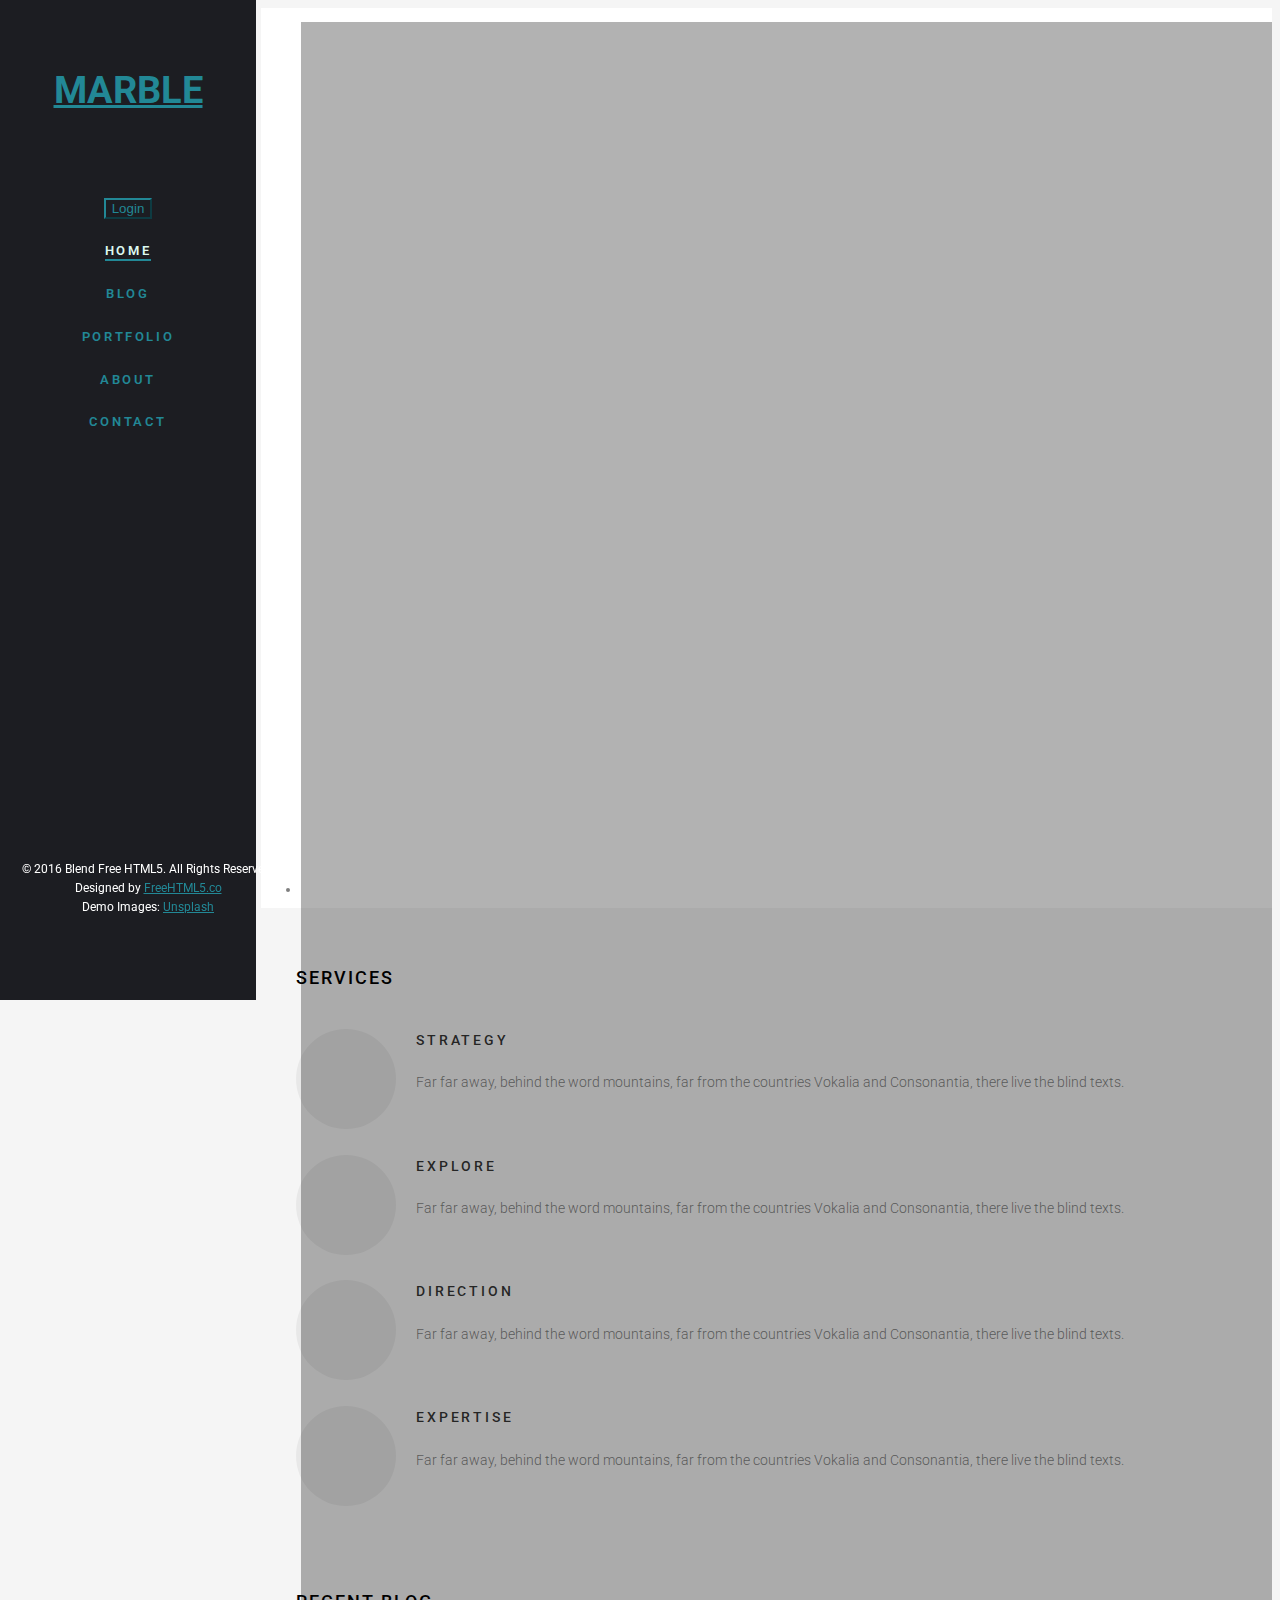
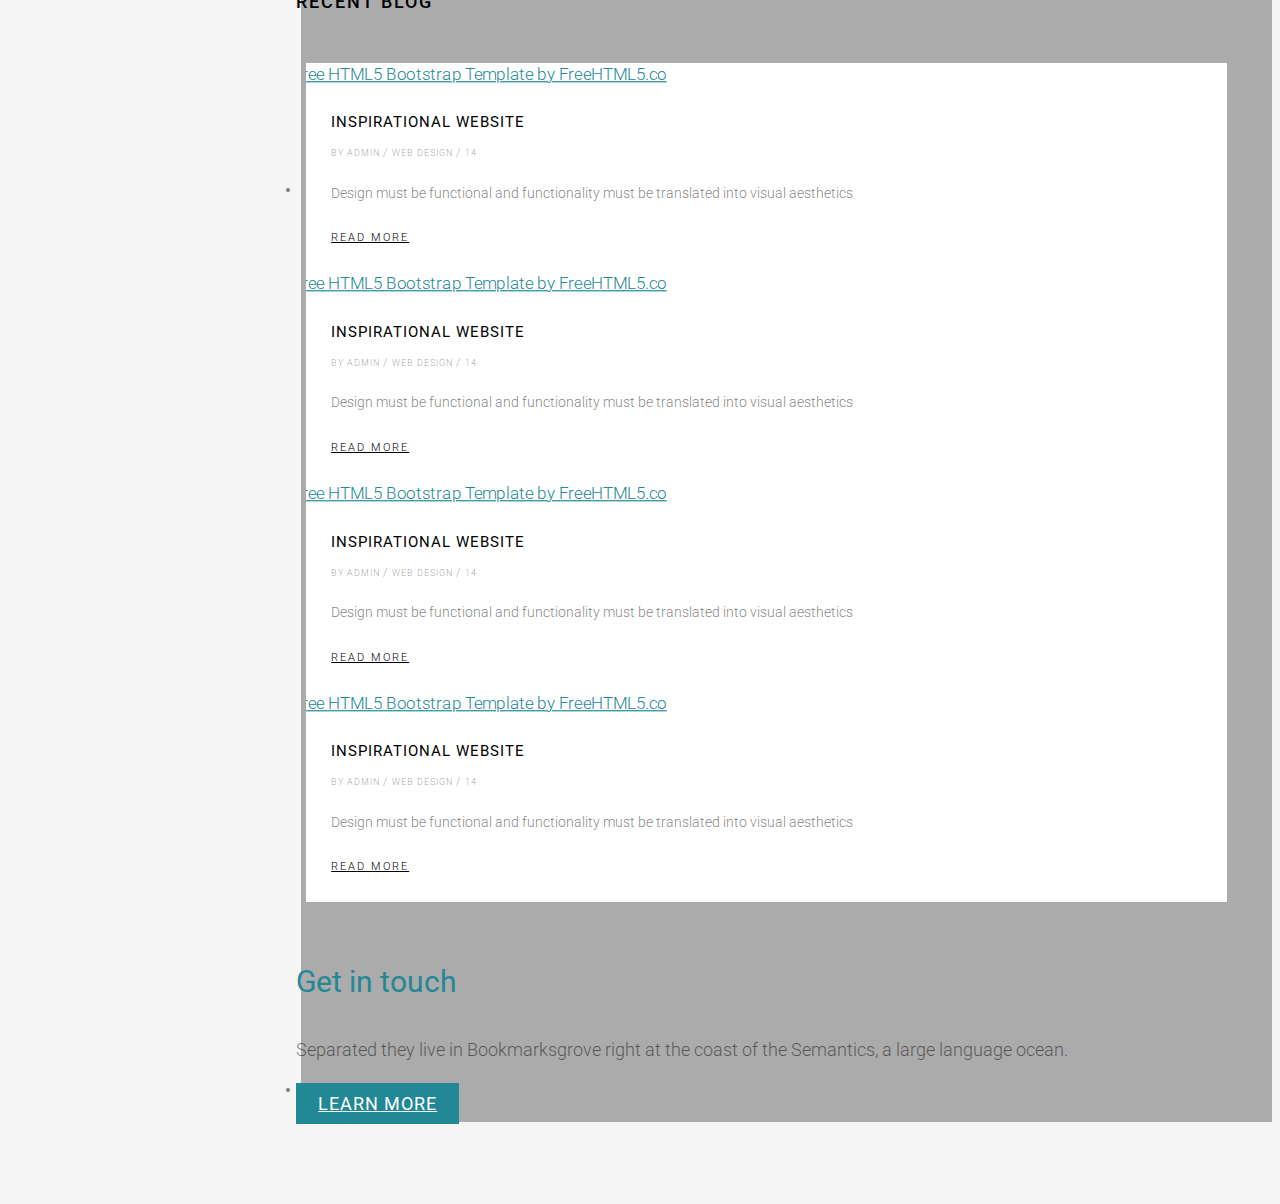
==== index.html @ 4989b769 "login and navbar fixes" ====
<!DOCTYPE html>
<!--[if lt IE 7]>      <html class="no-js lt-ie9 lt-ie8 lt-ie7"> <![endif]-->
<!--[if IE 7]>         <html class="no-js lt-ie9 lt-ie8"> <![endif]-->
<!--[if IE 8]>         <html class="no-js lt-ie9"> <![endif]-->
<!--[if gt IE 8]><!-->
<html class="no-js">
<!--<![endif]-->

<head>
	<meta charset="utf-8">
	<meta http-equiv="X-UA-Compatible" content="IE=edge">
	<title>Marble &mdash; Free HTML5 Bootstrap Website Template by FreeHTML5.co</title>
	<meta name="viewport" content="width=device-width, initial-scale=1">
	<meta name="description" content="Free HTML5 Website Template by FreeHTML5.co" />
	<meta name="keywords"
		content="free html5, free template, free bootstrap, free website template, html5, css3, mobile first, responsive" />
	<meta name="author" content="FreeHTML5.co" />
	<link rel="stylesheet" href="./css/login.css">

	<script src="https://ajax.googleapis.com/ajax/libs/jquery/3.3.1/jquery.min.js"></script>
	<link rel="stylesheet" href="https://use.fontawesome.com/releases/v5.6.1/css/all.css"
		integrity="sha384-gfdkjb5BdAXd+lj+gudLWI+BXq4IuLW5IT+brZEZsLFm++aCMlF1V92rMkPaX4PP" crossorigin="anonymous">


	<meta property="og:title" content="" />
	<meta property="og:image" content="" />
	<meta property="og:url" content="" />
	<meta property="og:site_name" content="" />
	<meta property="og:description" content="" />
	<meta name="twitter:title" content="" />
	<meta name="twitter:image" content="" />
	<meta name="twitter:url" content="" />
	<meta name="twitter:card" content="" />

	<!-- Place favicon.ico and apple-touch-icon.png in the root directory -->
	<link rel="shortcut icon" href="favicon.ico">

	<link href="https://fonts.googleapis.com/css?family=Roboto:100,300,400,500,700" rel="stylesheet">

	<!-- Animate.css -->
	<link rel="stylesheet" href="css/animate.css">
	<!-- Icomoon Icon Fonts-->
	<link rel="stylesheet" href="css/icomoon.css">
	<!-- Bootstrap  -->
	<link rel="stylesheet" href="css/bootstrap.css">
	<!-- Flexslider  -->
	<link rel="stylesheet" href="css/flexslider.css">
	<!-- Theme style  -->
	<link rel="stylesheet" href="css/style.css">

	<!-- Modernizr JS -->
	<script src="js/modernizr-2.6.2.min.js"></script>
	<!-- FOR IE9 below -->
	<!--[if lt IE 9]>
	<script src="js/respond.min.js"></script>
	<![endif]-->

</head>

<body>
	<div class="popup" id="popup-1">
		<div class="overlay"></div>
		<div class="content">
			<div class="close-btn" onclick="togglePopup()">×</div>
			<div class="container h-100">
				<div class="d-flex justify-content-center h-100">
					<div class="user_card">
						<div class="d-flex justify-content-center">
							<div class="brand_logo_container">
								<img src="./images/logo.png" class="brand_logo" alt="Logo">
							</div>
						</div>
						<div class="d-flex justify-content-center form_container">
							<form>
								<div class="input-group mb-3 d-flex">
									<div class="input-group-append">
										<span class="input-group-text"><i class="fas fa-user"></i></span>
									</div>
									<input type="text" name="" class="form-control input_user" value=""
										placeholder="username">
								</div>
								<div class="input-group mb-2 d-flex">
									<div class="input-group-append">
										<span class="input-group-text"><i class="fas fa-key"></i></span>
									</div>
									<input type="password" name="" class="form-control input_pass" value=""
										placeholder="password">
								</div>
								<div class="form-group">
									<div class="custom-control custom-checkbox">
										<input type="checkbox" class="custom-control-input" id="customControlInline">
										<label class="custom-control-label" for="customControlInline">Remember
											me</label>
									</div>
								</div>
								<div class="d-flex justify-content-center mt-3 login_container">
									<button type="button" name="button" class="btn login_btn">Login</button>
								</div>
							</form>
						</div>

						<div class="mt-4">
							<!-- <div class="d-flex justify-content-center links">
								Don't have an account? <a href="#" class="ml-2">Sign Up</a>
							</div> -->
							<br>
							<div class="d-flex justify-content-center links">
								<a href="#">Forgot your password?</a>
							</div>
						</div>
					</div>
				</div>
			</div>
		</div>
	</div>












	<div id="fh5co-page">
		<a href="#" class="js-fh5co-nav-toggle fh5co-nav-toggle"><i></i></a>
		<aside id="fh5co-aside" role="complementary" class="border js-fullheight">

			<h1 id="fh5co-logo"><a href="index.html">Marble</a></h1>
			<nav id="fh5co-main-menu" role="navigation">
				<ul>
					<li><button type="button" onclick="togglePopup()"
							class="back-to-top1 d-flex align-items-center justify-content-center" data-toggle="modal"
							data-target="#myModal">
							Login
						</button></li>
					<li class="fh5co-active"><a href="index.html">Home</a></li>
					<li><a href="blog.html">Blog</a></li>
					<li><a href="portfolio.html">Portfolio</a></li>
					<li><a href="about.html">About</a></li>
					<li><a href="contact.html">Contact</a></li>
				</ul>
			</nav>

			<div class="fh5co-footer">
				<p><small>&copy; 2016 Blend Free HTML5. All Rights Reserved.</span> <span>Designed by <a
								href="http://freehtml5.co/" target="_blank">FreeHTML5.co</a> </span> <span>Demo Images:
							<a href="https://unsplash.com/" target="_blank">Unsplash</a></span></small></p>
				<ul>
					<li><a href="#"><i class="icon-facebook2"></i></a></li>
					<li><a href="#"><i class="icon-twitter2"></i></a></li>
					<li><a href="#"><i class="icon-instagram"></i></a></li>
					<li><a href="#"><i class="icon-linkedin2"></i></a></li>
				</ul>
			</div>

		</aside>

		<div id="fh5co-main">
			<aside id="fh5co-hero" class="js-fullheight">
				<div class="flexslider js-fullheight">
					<ul class="slides">
						<li style="background-image: url(images/img_bg_1.jpg);">
							<div class="overlay"></div>
							<div class="container-fluid">
								<div class="row">
									<div class="col-md-8 col-md-offset-2 text-center js-fullheight slider-text">
										<div class="slider-text-inner">
											<h1>Intuitive <strong></strong> is How Give We the User New Superpowers</h1>
											<h2>Free html5 templates Made by <a href="http://freehtml5.co/"
													target="_blank">freehtml5.co</a></h2>
											<p><a class="btn btn-primary btn-demo popup-vimeo"
													href="https://vimeo.com/channels/staffpicks/93951774"> <i
														class="icon-monitor"></i> Live Preview</a> <a
													class="btn btn-primary btn-learn">Learn More<i
														class="icon-arrow-right3"></i></a></p>
										</div>
									</div>
								</div>
							</div>
						</li>
						<li style="background-image: url(images/img_bg_2.jpg);">
							<div class="overlay"></div>
							<div class="container-fluid">
								<div class="row">
									<div class="col-md-8 col-md-offset-2 text-center js-fullheight slider-text">
										<div class="slider-text-inner">
											<h1>We are Happy to Create Newest Modern Websites</h1>
											<h2>Free html5 templates Made by <a href="http://freehtml5.co/"
													target="_blank">freehtml5.co</a></h2>
											<p><a class="btn btn-primary btn-demo popup-vimeo"
													href="https://vimeo.com/channels/staffpicks/93951774"> <i
														class="icon-monitor"></i> Live Preview</a> <a
													class="btn btn-primary btn-learn">Learn More<i
														class="icon-arrow-right3"></i></a></p>
										</div>
									</div>
								</div>
							</div>
						</li>
						<li style="background-image: url(images/img_bg_3.jpg);">
							<div class="overlay"></div>
							<div class="container-fluid">
								<div class="row">
									<div class="col-md-8 col-md-offset-2 text-center js-fullheight slider-text">
										<div class="slider-text-inner">
											<h1>Download our Free HTML5 Bootstrap Template</h1>
											<h2>Free html5 templates Made by <a href="http://freehtml5.co/"
													target="_blank">freehtml5.co</a></h2>
											<p><a class="btn btn-primary btn-demo popup-vimeo"
													href="https://vimeo.com/channels/staffpicks/93951774"> <i
														class="icon-monitor"></i> Live Preview</a> <a
													class="btn btn-primary btn-learn">Learn More<i
														class="icon-arrow-right3"></i></a></p>
										</div>
									</div>
								</div>
							</div>
						</li>
					</ul>
				</div>
			</aside>

			<div class="fh5co-narrow-content">
				<h2 class="fh5co-heading animate-box" data-animate-effect="fadeInLeft">Services</h2>
				<div class="row">
					<div class="col-md-6">
						<div class="fh5co-feature animate-box" data-animate-effect="fadeInLeft">
							<div class="fh5co-icon">
								<i class="icon-settings"></i>
							</div>
							<div class="fh5co-text">
								<h3>Strategy</h3>
								<p>Far far away, behind the word mountains, far from the countries Vokalia and
									Consonantia, there live the blind texts. </p>
							</div>
						</div>
					</div>
					<div class="col-md-6">
						<div class="fh5co-feature animate-box" data-animate-effect="fadeInLeft">
							<div class="fh5co-icon">
								<i class="icon-search4"></i>
							</div>
							<div class="fh5co-text">
								<h3>Explore</h3>
								<p>Far far away, behind the word mountains, far from the countries Vokalia and
									Consonantia, there live the blind texts. </p>
							</div>
						</div>
					</div>

					<div class="col-md-6">
						<div class="fh5co-feature animate-box" data-animate-effect="fadeInLeft">
							<div class="fh5co-icon">
								<i class="icon-paperplane"></i>
							</div>
							<div class="fh5co-text">
								<h3>Direction</h3>
								<p>Far far away, behind the word mountains, far from the countries Vokalia and
									Consonantia, there live the blind texts. </p>
							</div>
						</div>
					</div>
					<div class="col-md-6">
						<div class="fh5co-feature animate-box" data-animate-effect="fadeInLeft">
							<div class="fh5co-icon">
								<i class="icon-params"></i>
							</div>
							<div class="fh5co-text">
								<h3>Expertise</h3>
								<p>Far far away, behind the word mountains, far from the countries Vokalia and
									Consonantia, there live the blind texts. </p>
							</div>
						</div>
					</div>
				</div>
			</div>
			<div class="fh5co-narrow-content">
				<h2 class="fh5co-heading animate-box" data-animate-effect="fadeInLeft">Recent Blog</h2>
				<div class="row row-bottom-padded-md">
					<div class="col-md-3 col-sm-6 col-padding animate-box" data-animate-effect="fadeInLeft">
						<div class="blog-entry">
							<a href="#" class="blog-img"><img src="images/img-1.jpg" class="img-responsive"
									alt="Free HTML5 Bootstrap Template by FreeHTML5.co"></a>
							<div class="desc">
								<h3><a href="#">Inspirational Website</a></h3>
								<span><small>by Admin </small> / <small> Web Design </small> / <small> <i
											class="icon-comment"></i> 14</small></span>
								<p>Design must be functional and functionality must be translated into visual aesthetics
								</p>
								<a href="#" class="lead">Read More <i class="icon-arrow-right3"></i></a>
							</div>
						</div>
					</div>
					<div class="col-md-3 col-sm-6 col-padding animate-box" data-animate-effect="fadeInLeft">
						<div class="blog-entry">
							<a href="#" class="blog-img"><img src="images/img-2.jpg" class="img-responsive"
									alt="Free HTML5 Bootstrap Template by FreeHTML5.co"></a>
							<div class="desc">
								<h3><a href="#">Inspirational Website</a></h3>
								<span><small>by Admin </small> / <small> Web Design </small> / <small> <i
											class="icon-comment"></i> 14</small></span>
								<p>Design must be functional and functionality must be translated into visual aesthetics
								</p>
								<a href="#" class="lead">Read More <i class="icon-arrow-right3"></i></a>
							</div>
						</div>
					</div>
					<div class="col-md-3 col-sm-6 col-padding animate-box" data-animate-effect="fadeInLeft">
						<div class="blog-entry">
							<a href="#" class="blog-img"><img src="images/img-3.jpg" class="img-responsive"
									alt="Free HTML5 Bootstrap Template by FreeHTML5.co"></a>
							<div class="desc">
								<h3><a href="#">Inspirational Website</a></h3>
								<span><small>by Admin </small> / <small> Web Design </small> / <small> <i
											class="icon-comment"></i> 14</small></span>
								<p>Design must be functional and functionality must be translated into visual aesthetics
								</p>
								<a href="#" class="lead">Read More <i class="icon-arrow-right3"></i></a>
							</div>
						</div>
					</div>
					<div class="col-md-3 col-sm-6 col-padding animate-box" data-animate-effect="fadeInLeft">
						<div class="blog-entry">
							<a href="#" class="blog-img"><img src="images/img-4.jpg" class="img-responsive"
									alt="Free HTML5 Bootstrap Template by FreeHTML5.co"></a>
							<div class="desc">
								<h3><a href="#">Inspirational Website</a></h3>
								<span><small>by Admin </small> / <small> Web Design </small> / <small> <i
											class="icon-comment"></i> 14</small></span>
								<p>Design must be functional and functionality must be translated into visual aesthetics
								</p>
								<a href="#" class="lead">Read More <i class="icon-arrow-right3"></i></a>
							</div>
						</div>
					</div>
				</div>
			</div>

			<div id="get-in-touch">
				<div class="fh5co-narrow-content">
					<div class="row">
						<div class="col-md-4 animate-box" data-animate-effect="fadeInLeft">
							<h1 class="fh5co-heading-colored">Get in touch</h1>
						</div>
					</div>
					<div class="row">
						<div class="col-md-6 col-md-offset-3 col-md-pull-3 animate-box"
							data-animate-effect="fadeInLeft">
							<p class="fh5co-lead">Separated they live in Bookmarksgrove right at the coast of the
								Semantics, a large language ocean.</p>
							<p><a href="#" class="btn btn-primary">Learn More</a></p>
						</div>

					</div>
				</div>
			</div>
		</div>
	</div>

	<!-- jQuery -->
	<script src="js/jquery.min.js"></script>
	<!-- jQuery Easing -->
	<script src="js/jquery.easing.1.3.js"></script>
	<!-- Bootstrap -->
	<script src="js/bootstrap.min.js"></script>
	<!-- Waypoints -->
	<script src="js/jquery.waypoints.min.js"></script>
	<!-- Flexslider -->
	<script src="js/jquery.flexslider-min.js"></script>


	<!-- MAIN JS -->
	<script src="js/main.js"></script>

</body>

</html>
---- css/login.css ----
/* Coded with love by Mutiullah Samim */
 
    .user_card {
        
        height: 500px;
        width: 450px;
        margin-top: auto;
        margin-bottom: auto;
        background: #131313;
        position: relative;
        display: flex;
        justify-content: center;
        flex-direction: column;
        padding: 10px;
        box-shadow: 0 4px 8px 0 rgba(0, 0, 0, 0.2), 0 6px 20px 0 rgba(0, 0, 0, 0.19);
        -webkit-box-shadow: 0 4px 8px 0 rgba(0, 0, 0, 0.2), 0 6px 20px 0 rgba(0, 0, 0, 0.19);
        -moz-box-shadow: 0 4px 8px 0 rgba(0, 0, 0, 0.2), 0 6px 20px 0 rgba(0, 0, 0, 0.19);
        border-radius: 5px;

    }
    .form-control{    
        border-color: black !important;
    }
    .brand_logo_container {
        
        position: absolute;
        height: 200px;
        width: 200px;
        left:125px;
        top: -75px;
        border-radius: 50%;
        background: #0c0d0e ;
        padding: 10px;
        text-align: center;
    }
    .brand_logo {
        height: 175px;
        width: 175px;
        border-radius: 50%;
        /* border: 2px solid white; */
    }
    .form_container {
        margin-top: 100px;
    }
    .custom-control-label{
        color:rgba(255, 255, 255, 0.527);
    }
    .login_btn {
        margin-left:5% !important;
        width: 95%;
        background: #f85231 !important;
        color: white !important;
    }
    .login_btn:focus {
        box-shadow: none !important;
        outline: 0px !important;
    }
    .login_container {
        
        padding: 0 2rem;
    }
    
    .input-group {
        padding: 10px;
    }
    
    .input-group .form-control {
        
        
        margin-left: 75px;
    }
    .input-group-append{
        width:50px;
        height:0px
    }
    .input-group-text {
        height:50px;
        
        color: white !important;
        border: 0 !important;
        border-radius: 0.25rem 0 0 1rem !important;
    }
    .back-to-top1 {
        font-weight: 500;
        border-color: #228896;
        color: #228896;
        background-color: #1C1D22;
    }
    .back-to-top1:hover{
        color:tomato;
        border-color: tomato;
        
        
    }
    .fas{
        border-radius: 0.25rem 0 0 1rem !important;
        margin-left:21px ;
        padding: 14px;
        background: #f85231 !important;
        font-size: 24px;
        width: 54px;
        height: 54px !important;
    }
    i.fas.fa-user::before{
        height: 50px !important;
    }
    
    .input_user,
    .input_pass:focus {
        box-shadow: none !important;
        outline: 0px !important;
    }
    .custom-checkbox .custom-control-label::before {
        background-color: white;
    }
    
    .custom-checkbox .custom-control-input:checked~.custom-control-label::before {
        background-color: #f85231 !important;
    }
    .popup .overlay {
        position:fixed;
        top:0px;
        left:0px;
        width:100vw;
        height:100vh;
        background:rgba(0,0,0,0.7);
        z-index:1;
        display:none;
      }
       
      .popup .content {
        border-radius: 4%;
        position:fixed;
        top:50%;
        left:50%;
        transform:translate(-50%,-50%) scale(0);
        /* background:#fff; */
        width:95% !important;
        max-width:500px;
        height:400px;
        z-index:2;
        text-align:center;
        padding:20px;
        box-sizing:border-box;
        font-family:"Open Sans",sans-serif;
      }
       
      .popup .close-btn {
          z-index: 999;
        cursor:pointer;
        position:absolute;
        right:5px;
        top:10px;
        width:30px;
        height:30px;
        background:#f85231;
        color:#fff;
        font-size:25px;
        font-weight:600;
        line-height:30px;
        text-align:center;
        border-radius:50%;
      }
       
      .popup.active .overlay {
        display:block;
      }
       
      .popup.active .content {
        transition:all 300ms ease-in-out;
        transform:translate(-50%,-50%) scale(1);
      }
       
      .pop {
        position:absolute;
        top:50%;
        left:50%;
        transform:translate(-50%,-50%);
        padding:15px;
        font-size:18px;
        border:2px solid #222;
        color:#222;
        text-transform:uppercase;
        font-weight:600;
        background:#fff;
      }
---- css/style.css ----
@font-face {
  font-family: 'icomoon';
  src: url("../fonts/icomoon/icomoon.eot?srf3rx");
  src: url("../fonts/icomoon/icomoon.eot?srf3rx#iefix") format("embedded-opentype"), url("../fonts/icomoon/icomoon.ttf?srf3rx") format("truetype"), url("../fonts/icomoon/icomoon.woff?srf3rx") format("woff"), url("../fonts/icomoon/icomoon.svg?srf3rx#icomoon") format("svg");
  font-weight: normal;
  font-style: normal;
}
/* =======================================================
*
* 	Template Style 
*	Edit this section
*
* ======================================================= */
body {
  font-family: "Roboto", Arial, sans-serif;
  font-weight: 300;
  font-size: 14px;
  line-height: 1.6;
  color: rgba(0, 0, 0, 0.5);
  background: whitesmoke;
}
@media screen and (max-width: 992px) {
  body {
    font-size: 16px;
  }
}

a {
  color: #228896;
  -webkit-transition: 0.5s;
  -o-transition: 0.5s;
  transition: 0.5s;
}
a:hover, a:active, a:focus {
  color: tomato;
  outline: none;
  text-decoration: none !important;
}

p {
  margin-bottom: 1.5em;
}

h1, h2, h3, h4, h5, h6 {
  color: #000;
  font-family: "Roboto", Arial, sans-serif;
  font-weight: 400;
  margin: 0 0 30px 0;
}

figure {
  margin-bottom: 2.5em;
  float: left;
  width: 100%;
}
figure figcaption {
  font-size: 16px;
  width: 80%;
  margin: 20px auto 0px auto;
  color: #b3b3b3;
  font-style: italic;
  font-family: "Roboto", Arial, sans-serif;
}
@media screen and (max-width: 480px) {
  figure figcaption {
    width: 100%;
  }
}

::-webkit-selection {
  color: #fff;
  background: #228896;
}

::-moz-selection {
  color: #fff;
  background: #228896;
}

::selection {
  color: #fff;
  background: #228896;
}

#fh5co-page {
  width: 100%;
  overflow: hidden;
  position: relative;
}

#fh5co-aside {
  padding-top: 60px;
  padding-bottom: 40px;
  width: 20%;
  position: fixed;
  bottom: 0;
  top: 0;
  left: 0;
  /* overflow-y: scroll; */
  z-index: 1001;
  -webkit-transition: 0.5s;
  -o-transition: 0.5s;
  transition: 0.5s;
}
@media screen and (max-width: 1200px) {
  #fh5co-aside {
    width: 30%;
  }
}
@media screen and (max-width: 768px) {
  #fh5co-aside {
    width: 270px;
    -moz-transform: translateX(-270px);
    -webkit-transform: translateX(-270px);
    -ms-transform: translateX(-270px);
    -o-transform: translateX(-270px);
    transform: translateX(-270px);
  }
}
#fh5co-aside{
  background-color: #1C1D22;
}
#fh5co-aside #fh5co-logo {
  text-align: center;
  font-family: "Roboto", Arial, sans-serif;
  font-weight: 700;
  margin-bottom: 2em;
  text-transform: uppercase;
  font-size: 38px;
}
@media screen and (max-width: 768px) {
  #fh5co-aside #fh5co-logo {
    margin-bottom: 1em;
  }
}
/* #fh5co-aside #fh5co-logo a { */
  /* color: #000; */
/* } */
#fh5co-aside #fh5co-logo a span {
  font-weight: 300;
  color: rgba(0, 0, 0, 0.5);
}
#fh5co-aside #fh5co-main-menu ul {
  text-align: center;
  margin: 0;
  padding: 0;
}
@media screen and (max-width: 768px) {
  #fh5co-aside #fh5co-main-menu ul {
    margin: 0 0 2em 0;
  }
}
#fh5co-aside #fh5co-main-menu ul li {
  margin: 0 0 20px 0;
  padding: 0;
  list-style: none;
}
#fh5co-aside #fh5co-main-menu ul li a {
  /* color: rgba(0, 0, 0, 0.9); */
  text-decoration: none;
  letter-spacing: .1em;
  text-transform: uppercase;
  font-size: 13px;
  font-weight: 600;
  position: relative;
  padding: 10px 10px;
  letter-spacing: .2em;
  font-family: "Roboto", Arial, sans-serif;
  -webkit-transition: 0.3s;
  -o-transition: 0.3s;
  transition: 0.3s;
}
#fh5co-aside #fh5co-main-menu ul li a:after {
  content: "";
  position: absolute;
  height: 2px;
  bottom: 7px;
  left: 10px;
  right: 10px;
  background-color: #228896;
  visibility: hidden;
  -webkit-transform: scaleX(0);
  -moz-transform: scaleX(0);
  -ms-transform: scaleX(0);
  -o-transform: scaleX(0);
  transform: scaleX(0);
  -webkit-transition: all 0.3s cubic-bezier(0.175, 0.885, 0.32, 1.275);
  -moz-transition: all 0.3s cubic-bezier(0.175, 0.885, 0.32, 1.275);
  -ms-transition: all 0.3s cubic-bezier(0.175, 0.885, 0.32, 1.275);
  -o-transition: all 0.3s cubic-bezier(0.175, 0.885, 0.32, 1.275);
  transition: all 0.3s cubic-bezier(0.175, 0.885, 0.32, 1.275);
}
#fh5co-aside #fh5co-main-menu ul li a:hover {
  text-decoration: none;
  color: tomato;
}
#fh5co-aside #fh5co-main-menu ul li a:hover:after {
  visibility: visible;
  background-color:tomato;
  -webkit-transform: scaleX(1);
  -moz-transform: scaleX(1);
  -ms-transform: scaleX(1);
  -o-transform: scaleX(1);
  transform: scaleX(1);
}
#fh5co-aside #fh5co-main-menu ul li.fh5co-active a {
  color: #DCF9F1 !important;
}
#fh5co-aside #fh5co-main-menu ul li.fh5co-active a:after {
 
  visibility: visible;
  -webkit-transform: scaleX(1);
  -moz-transform: scaleX(1);
  -ms-transform: scaleX(1);
  -o-transform: scaleX(1);
  transform: scaleX(1);
}
#fh5co-aside .fh5co-footer {
  position: absolute;
  bottom: 40px;
  font-size: 14px;
  text-align: center;
  width: 100%;
  font-weight: 400;
  color: white;
  padding: 0 20px;
}
@media screen and (max-width: 768px) {
  #fh5co-aside .fh5co-footer {
    position: relative;
    bottom: 0;
  }
}
#fh5co-aside .fh5co-footer span {
  display: block;
}
#fh5co-aside .fh5co-footer ul {
  padding: 0;
  margin: 0;
  text-align: center;
}
#fh5co-aside .fh5co-footer ul li {
  padding: 0;
  margin: 0;
  display: inline;
  list-style: none;
}
#fh5co-aside .fh5co-footer ul li a {
  color: #DCF9F1;
  padding: 4px;
}
#fh5co-aside .fh5co-footer ul li a:hover, #fh5co-aside .fh5co-footer ul li a:active, #fh5co-aside .fh5co-footer ul li a:focus {
  text-decoration: none;
  outline: none;
  color: tomato;
}

#fh5co-main {
  width: 80%;
  float: right;
  -webkit-transition: 0.5s;
  -o-transition: 0.5s;
  transition: 0.5s;
}
@media screen and (max-width: 1200px) {
  #fh5co-main {
    width: 70%;
  }
}
@media screen and (max-width: 768px) {
  #fh5co-main {
    width: 100%;
  }
}
#fh5co-main .fh5co-narrow-content {
  position: relative;
  width: 93%;
  margin: 0 auto;
  padding: 4em 0;
  clear: both;
}
@media screen and (max-width: 768px) {
  #fh5co-main .fh5co-narrow-content {
    width: 100%;
    padding: 4em 1em;
  }
}

#fh5co-hero {
  min-height: 500px;
  background: #fff url(../images/loader.gif) no-repeat center center;
  width: 100%;
  float: left;
  clear: both;
}
#fh5co-hero .btn {
  font-size: 24px;
}
#fh5co-hero .btn.btn-primary {
  padding: 14px 30px !important;
}
#fh5co-hero .flexslider {
  border: none;
  z-index: 1;
  margin-bottom: 0;
}
#fh5co-hero .flexslider .slides {
  position: relative;
  overflow: hidden;
}
#fh5co-hero .flexslider .slides .overlay {
  position: absolute;
  top: 0;
  bottom: 0;
  left: 0;
  right: 0;
  content: '';
  background: rgba(0, 0, 0, 0.3);
}
#fh5co-hero .flexslider .slides li {
  background-repeat: no-repeat;
  background-size: cover;
  background-position: bottom center;
  min-height: 500px;
  position: relative;
}
#fh5co-hero .flexslider .flex-control-nav {
  bottom: 20px;
  z-index: 1000;
  right: 20px;
  float: right;
  width: auto;
}
#fh5co-hero .flexslider .flex-control-nav li {
  display: block;
  margin-bottom: 10px;
}
#fh5co-hero .flexslider .flex-control-nav li a {
  background: rgba(255, 255, 255, 0.2);
  box-shadow: none;
  width: 12px;
  height: 12px;
  cursor: pointer;
}
#fh5co-hero .flexslider .flex-control-nav li a.flex-active {
  cursor: pointer;
  background: transparent;
  border: 2px solid #228896;
}
#fh5co-hero .flexslider .flex-direction-nav {
  display: none;
}
#fh5co-hero .flexslider .slider-text {
  display: table;
  opacity: 0;
  min-height: 500px;
  z-index: 9;
}
#fh5co-hero .flexslider .slider-text > .slider-text-inner {
  display: table-cell;
  vertical-align: middle;
  min-height: 700px;
  padding: 2em;
}
@media screen and (max-width: 768px) {
  #fh5co-hero .flexslider .slider-text > .slider-text-inner {
    text-align: center;
  }
}
#fh5co-hero .flexslider .slider-text > .slider-text-inner h1, #fh5co-hero .flexslider .slider-text > .slider-text-inner h2 {
  margin: 0;
  padding: 0;
  color: white;
  font-family: "Roboto", Arial, sans-serif;
}
#fh5co-hero .flexslider .slider-text > .slider-text-inner h1 {
  margin-bottom: 20px;
  font-size: 45px;
  line-height: 1.3;
  font-weight: 100;
  font-family: "Roboto", Arial, sans-serif;
}
@media screen and (max-width: 768px) {
  #fh5co-hero .flexslider .slider-text > .slider-text-inner h1 {
    font-size: 28px;
  }
}
#fh5co-hero .flexslider .slider-text > .slider-text-inner h2 {
  font-size: 18px;
  line-height: 1.5;
  margin-bottom: 30px;
  font-weight: 300;
}
#fh5co-hero .flexslider .slider-text > .slider-text-inner h2 a {
  color: rgba(34, 136, 150, 0.8);
  border-bottom: 1px solid rgba(34, 136, 150, 0.7);
}
#fh5co-hero .flexslider .slider-text > .slider-text-inner .heading-section {
  font-size: 50px;
}
@media screen and (max-width: 768px) {
  #fh5co-hero .flexslider .slider-text > .slider-text-inner .heading-section {
    font-size: 30px;
  }
}
#fh5co-hero .flexslider .slider-text > .slider-text-inner s
.fh5co-lead {
  font-size: 20px;
  color: #fff;
}
#fh5co-hero .flexslider .slider-text > .slider-text-inner s
.fh5co-lead .icon-heart {
  color: #d9534f;
}
#fh5co-hero .flexslider .slider-text > .slider-text-inner .btn {
  font-size: 12px;
  text-transform: uppercase;
  letter-spacing: 2px;
  color: #fff;
  padding: 22px 30px !important;
  border: none;
  font-weight: 500;
}
#fh5co-hero .flexslider .slider-text > .slider-text-inner .btn.btn-learn {
  background: #fff;
  color: #000;
}
#fh5co-hero .flexslider .slider-text > .slider-text-inner .btn.btn-learn:hover {
  color: #fff;
}
@media screen and (max-width: 768px) {
  #fh5co-hero .flexslider .slider-text > .slider-text-inner .btn {
    width: 100%;
  }
}

.fh5co-bg-color {
  width: 100%;
  float: left;
  background: #fff;
}

body.offcanvas {
  overflow-x: hidden;
}
body.offcanvas #fh5co-aside {
  -moz-transform: translateX(0);
  -webkit-transform: translateX(0);
  -ms-transform: translateX(0);
  -o-transform: translateX(0);
  transform: translateX(0);
  width: 270px;
  /* background: #fff; */
  z-index: 999;
  position: fixed;
}
body.offcanvas #fh5co-main, body.offcanvas .fh5co-nav-toggle {
  top: 0;
  color: #228896;
  -moz-transform: translateX(270px);
  -webkit-transform: translateX(270px);
  -ms-transform: translateX(270px);
  -o-transform: translateX(270px);
  transform: translateX(270px);
}

.fh5co-services {
  margin-top: 5px;
}
.fh5co-services ul {
  list-style: none;
  padding: 0;
  margin: 0;
}

.blog-entry {
  width: 100%;
  float: left;
  background: #fff;
}
@media screen and (max-width: 768px) {
  .blog-entry {
    margin-bottom: 30px;
  }
}
.blog-entry .blog-img {
  width: 100%;
  float: left;
  overflow: hidden;
  position: relative;
  z-index: 1;
  margin-bottom: 25px;
}
.blog-entry .blog-img img {
  position: relative;
  max-width: 100%;
  -webkit-transform: scale(1.2);
  -moz-transform: scale(1.2);
  -ms-transform: scale(1.2);
  -o-transform: scale(1.2);
  transform: scale(1.2);
  -webkit-transition: 0.9s;
  -o-transition: 0.9s;
  transition: 0.9s;
}
.blog-entry .desc {
  padding: 25px;
}
.blog-entry .desc h3 {
  font-size: 15px;
  text-transform: uppercase;
  margin-bottom: 10px;
  letter-spacing: 1px;
  line-height: auto;
}
.blog-entry .desc h3 a {
  color: #000;
  text-decoration: none;
}
.blog-entry .desc span {
  display: block;
  margin-bottom: 20px;
  font-size: 11px;
  text-transform: uppercase;
  letter-spacing: 1px;
  color: rgba(0, 0, 0, 0.4) !important;
}
.blog-entry .desc span small i {
  color: #e6e6e6;
}
.blog-entry .desc .lead {
  font-size: 11px;
  text-transform: uppercase;
  letter-spacing: 2px;
  color: #000;
}
.blog-entry:hover .blog-img img {
  -webkit-transform: scale(1);
  -moz-transform: scale(1);
  -ms-transform: scale(1);
  -o-transform: scale(1);
  transform: scale(1);
}

.work {
  background-size: cover;
  background-position: center center;
  background-repeat: no-repeat;
  position: relative;
  height: 270px;
  width: 100%;
  display: table;
  overflow: hidden;
}
@media screen and (max-width: 768px) {
  .work {
    height: 400px;
  }
}
@media screen and (max-width: 480px) {
  .work {
    height: 270px;
  }
}
.work .desc {
  display: table-cell;
  vertical-align: middle;
  height: 270px;
  background: #fff;
  opacity: 0;
  -webkit-transition: 0.3s;
  -o-transition: 0.3s;
  transition: 0.3s;
}
.work .desc h3 {
  font-size: 14px;
  -webkit-transition: -webkit-transform 0.3s, opacity 0.3s;
  transition: transform 0.3s, opacity 0.3s;
  -webkit-transform: translate3d(0, -15px, 0);
  transform: translate3d(0, -15px, 0);
}
.work .desc span {
  display: block;
  color: #999999;
  font-size: 12px;
  -webkit-transition: -webkit-transform 0.3s, opacity 0.3s;
  transition: transform 0.3s, opacity 0.3s;
  -webkit-transform: translate3d(0, 15px, 0);
  transform: translate3d(0, 15px, 0);
}
@media screen and (max-width: 768px) {
  .work .desc {
    opacity: 1;
    background: transparent !important;
  }
  .work .desc h3 {
    -webkit-transform: translate3d(0, 0, 0);
    transform: translate3d(0, 0, 0);
    color: #fff;
  }
  .work .desc span {
    -webkit-transform: translate3d(0, 0, 0);
    transform: translate3d(0, 0, 0);
  }
}
.work:hover .desc {
  opacity: 1;
}
.work:hover .desc h3 {
  -webkit-transform: translate3d(0, 0, 0);
  transform: translate3d(0, 0, 0);
}
.work:hover .desc span {
  -webkit-transform: translate3d(0, 0, 0);
  transform: translate3d(0, 0, 0);
}

.fh5co-lead {
  font-size: 18px;
  line-height: 1.5;
}

.fh5co-heading-colored {
  color: #228896;
  font-size: 30px;
}

.fh5co-cards {
  padding: 1em 0;
  background: #e6e6e6;
}
@media screen and (max-width: 768px) {
  .fh5co-cards {
    padding: 1em 0;
  }
}
.fh5co-cards .fh5co-flex-wrap {
  display: -webkit-box;
  display: -moz-box;
  display: -ms-flexbox;
  display: -webkit-flex;
  display: flex;
  flex-wrap: wrap;
  -webkit-flex-wrap: wrap;
  -moz-flex-wrap: wrap;
}
.fh5co-cards .fh5co-flex-wrap > div {
  width: 49.5%;
  margin-right: 1%;
  background: #fff;
  padding: 30px;
  margin-bottom: 10px;
}
.fh5co-cards .fh5co-flex-wrap > div:nth-of-type(1) {
  float: left;
}
.fh5co-cards .fh5co-flex-wrap > div:nth-of-type(2) {
  float: right;
  margin-right: 0%;
}
@media screen and (max-width: 992px) {
  .fh5co-cards .fh5co-flex-wrap > div {
    width: 100%;
    margin-right: 0;
  }
}
.fh5co-cards .fh5co-flex-wrap .fh5co-card p:last-child {
  margin-bottom: 0;
}
.fh5co-cards .fh5co-flex-wrap .fh5co-card h5 {
  text-transform: uppercase;
  font-size: 12px;
  letter-spacing: .2em;
  padding: 4px 8px;
  background: #ebebeb;
  display: -moz-inline-stack;
  display: inline-block;
  zoom: 1;
  *display: inline;
}

.fh5co-counter .fh5co-number {
  font-size: 100px;
  color: #228896;
  font-weight: 400;
  margin: 0;
  padding: 0;
  line-height: .7;
}
.fh5co-counter .fh5co-number.fh5co-left {
  float: left;
  width: 30%;
}
@media screen and (max-width: 768px) {
  .fh5co-counter .fh5co-number.fh5co-left {
    width: 100%;
    line-height: 1.2;
  }
}
.fh5co-counter .fh5co-text {
  float: right;
  text-align: left;
  width: 70%;
}
@media screen and (max-width: 768px) {
  .fh5co-counter .fh5co-text {
    width: 100%;
    text-align: center;
  }
}
.fh5co-counter .fh5co-text h3 {
  margin: 0;
  padding: 0;
  position: relative;
}
.fh5co-counter .fh5co-text h3.border-bottom:after {
  content: "";
  width: 50px;
}

.fh5co-social {
  padding: 0;
  margin: 0;
  text-align: center;
}
.fh5co-social li {
  padding: 0;
  margin: 0;
  list-style: none;
  display: -moz-inline-stack;
  display: inline-block;
  zoom: 1;
  *display: inline;
}
.fh5co-social li a {
  font-size: 22px;
  color: #000;
  padding: 10px;
  display: -moz-inline-stack;
  display: inline-block;
  zoom: 1;
  *display: inline;
  -webkit-border-radius: 7px;
  -moz-border-radius: 7px;
  -ms-border-radius: 7px;
  border-radius: 7px;
}
@media screen and (max-width: 768px) {
  .fh5co-social li a {
    padding: 10px 8px;
  }
}
.fh5co-social li a:hover {
  color: #228896;
}
.fh5co-social li a:hover, .fh5co-social li a:active, .fh5co-social li a:focus {
  outline: none;
  text-decoration: none;
  color: #228896;
}

#map {
  width: 100%;
  height: 700px;
}
@media screen and (max-width: 768px) {
  #map {
    height: 200px;
  }
}

.fh5co-more-contact {
  background: #fafafa;
}

.fh5co-feature {
  text-align: left;
  width: 100%;
  float: left;
  margin-bottom: 40px;
  position: relative;
}
.fh5co-feature .fh5co-icon {
  position: absolute;
  top: 0;
  left: 0;
  width: 100px;
  height: 100px;
  display: table;
  text-align: center;
  background: rgba(0, 0, 0, 0.05);
  -webkit-border-radius: 50%;
  -moz-border-radius: 50%;
  -ms-border-radius: 50%;
  border-radius: 50%;
}
.fh5co-feature .fh5co-icon i {
  display: table-cell;
  vertical-align: middle;
  color: #228896;
  font-size: 40px;
  height: 100px;
}
@media screen and (max-width: 1200px) {
  .fh5co-feature .fh5co-icon i {
    font-size: 40px;
  }
}
.fh5co-feature .fh5co-text {
  padding-left: 120px;
  width: 100%;
}
.fh5co-feature .fh5co-text h2, .fh5co-feature .fh5co-text h3 {
  margin: 0;
  padding: 0;
}
.fh5co-feature .fh5co-text h3 {
  font-weight: 500;
  margin-bottom: 20px;
  color: rgba(0, 0, 0, 0.8);
  font-size: 14px;
  letter-spacing: .2em;
  text-transform: uppercase;
}
.fh5co-feature.fh5co-feature-sm .fh5co-text {
  margin-top: 30px;
}
.fh5co-feature.fh5co-feature-sm .fh5co-icon i {
  color: #228896;
  font-size: 40px;
}
@media screen and (max-width: 1200px) {
  .fh5co-feature.fh5co-feature-sm .fh5co-icon i {
    font-size: 28px;
  }
}

.fh5co-heading {
  font-size: 18px;
  margin-bottom: 2em;
  font-weight: 500;
  text-transform: uppercase;
  letter-spacing: 2px;
}
.fh5co-heading.fh5co-light {
  color: #fff;
}
.fh5co-heading span {
  display: block;
}
@media screen and (max-width: 768px) {
  .fh5co-heading {
    margin-bottom: 1em;
  }
}

.btn {
  margin-right: 4px;
  margin-bottom: 4px;
  font-family: "Roboto", Arial, sans-serif;
  font-size: 18px;
  font-weight: 400;
  text-transform: uppercase;
  letter-spacing: 1px;
  -webkit-border-radius: 0px;
  -moz-border-radius: 0px;
  -ms-border-radius: 0px;
  border-radius: 0px;
  -webkit-transition: 0.5s;
  -o-transition: 0.5s;
  transition: 0.5s;
  padding: 8px 20px !important;
}
.btn.btn-sm {
  padding: 4px 15px !important;
}
.btn.btn-md {
  padding: 8px 20px !important;
}
.btn.btn-lg {
  padding: 18px 36px !important;
}
.btn:hover, .btn:active, .btn:focus {
  box-shadow: none !important;
  outline: none !important;
}

.btn-primary {
  background: #228896;
  color: #fff;
  border: 2px solid #228896;
}
.btn-primary:hover, .btn-primary:focus, .btn-primary:active {
  background: #279bab !important;
  border-color: #279bab !important;
}
.btn-primary.btn-outline {
  background: transparent;
  color: #228896;
  border: 2px solid #228896;
}
.btn-primary.btn-outline:hover, .btn-primary.btn-outline:focus, .btn-primary.btn-outline:active {
  background: #228896;
  color: #fff;
}

.btn-success {
  background: #5cb85c;
  color: #fff;
  border: 2px solid #5cb85c;
}
.btn-success:hover, .btn-success:focus, .btn-success:active {
  background: #4cae4c !important;
  border-color: #4cae4c !important;
}
.btn-success.btn-outline {
  background: transparent;
  color: #5cb85c;
  border: 2px solid #5cb85c;
}
.btn-success.btn-outline:hover, .btn-success.btn-outline:focus, .btn-success.btn-outline:active {
  background: #5cb85c;
  color: #fff;
}

.btn-info {
  background: #5bc0de;
  color: #fff;
  border: 2px solid #5bc0de;
}
.btn-info:hover, .btn-info:focus, .btn-info:active {
  background: #46b8da !important;
  border-color: #46b8da !important;
}
.btn-info.btn-outline {
  background: transparent;
  color: #5bc0de;
  border: 2px solid #5bc0de;
}
.btn-info.btn-outline:hover, .btn-info.btn-outline:focus, .btn-info.btn-outline:active {
  background: #5bc0de;
  color: #fff;
}

.btn-warning {
  background: #f0ad4e;
  color: #fff;
  border: 2px solid #f0ad4e;
}
.btn-warning:hover, .btn-warning:focus, .btn-warning:active {
  background: #eea236 !important;
  border-color: #eea236 !important;
}
.btn-warning.btn-outline {
  background: transparent;
  color: #f0ad4e;
  border: 2px solid #f0ad4e;
}
.btn-warning.btn-outline:hover, .btn-warning.btn-outline:focus, .btn-warning.btn-outline:active {
  background: #f0ad4e;
  color: #fff;
}

.btn-danger {
  background: #d9534f;
  color: #fff;
  border: 2px solid #d9534f;
}
.btn-danger:hover, .btn-danger:focus, .btn-danger:active {
  background: #d43f3a !important;
  border-color: #d43f3a !important;
}
.btn-danger.btn-outline {
  background: transparent;
  color: #d9534f;
  border: 2px solid #d9534f;
}
.btn-danger.btn-outline:hover, .btn-danger.btn-outline:focus, .btn-danger.btn-outline:active {
  background: #d9534f;
  color: #fff;
}

.btn-outline {
  background: none;
  border: 2px solid gray;
  font-size: 16px;
  -webkit-transition: 0.3s;
  -o-transition: 0.3s;
  transition: 0.3s;
}
.btn-outline:hover, .btn-outline:focus, .btn-outline:active {
  box-shadow: none;
}

.form-control {
  -webkit-appearance: none;
  -moz-appearance: none;
  appearance: none;
  box-shadow: none;
  background: transparent;
  border: 2px solid rgba(0, 0, 0, 0.1);
  height: 54px;
  font-size: 18px;
  font-weight: 300;
  -webkit-border-radius: 7px;
  -moz-border-radius: 7px;
  -ms-border-radius: 7px;
  border-radius: 7px;
}
.form-control:active, .form-control:focus {
  outline: none;
  box-shadow: none;
  border-color: #228896;
}

#message {
  height: 130px;
}

.fh5co-nav-toggle {
  cursor: pointer;
  text-decoration: none;
}
.fh5co-nav-toggle.active i::before, .fh5co-nav-toggle.active i::after {
  background: #000;
}
.fh5co-nav-toggle.dark.active i::before, .fh5co-nav-toggle.dark.active i::after {
  background: #000;
}
.fh5co-nav-toggle:hover, .fh5co-nav-toggle:focus, .fh5co-nav-toggle:active {
  outline: none;
  border-bottom: none !important;
}
.fh5co-nav-toggle i {
  position: relative;
  display: -moz-inline-stack;
  display: inline-block;
  zoom: 1;
  *display: inline;
  width: 30px;
  height: 2px;
  color: #000;
  font: bold 14px/.4 Helvetica;
  text-transform: uppercase;
  text-indent: -55px;
  background: #000;
  transition: all .2s ease-out;
}
.fh5co-nav-toggle i::before, .fh5co-nav-toggle i::after {
  content: '';
  width: 30px;
  height: 2px;
  background: #000;
  position: absolute;
  left: 0;
  -webkit-transition: 0.2s;
  -o-transition: 0.2s;
  transition: 0.2s;
}
.fh5co-nav-toggle.dark i {
  position: relative;
  color: #000;
  background: #000;
  transition: all .2s ease-out;
}
.fh5co-nav-toggle.dark i::before, .fh5co-nav-toggle.dark i::after {
  background: #000;
  -webkit-transition: 0.2s;
  -o-transition: 0.2s;
  transition: 0.2s;
}

.fh5co-nav-toggle i::before {
  top: -7px;
}

.fh5co-nav-toggle i::after {
  bottom: -7px;
}

.fh5co-nav-toggle:hover i::before {
  top: -10px;
}

.fh5co-nav-toggle:hover i::after {
  bottom: -10px;
}

.fh5co-nav-toggle.active i {
  background: transparent;
}

.fh5co-nav-toggle.active i::before {
  top: 0;
  -webkit-transform: rotateZ(45deg);
  -moz-transform: rotateZ(45deg);
  -ms-transform: rotateZ(45deg);
  -o-transform: rotateZ(45deg);
  transform: rotateZ(45deg);
}

.fh5co-nav-toggle.active i::after {
  bottom: 0;
  -webkit-transform: rotateZ(-45deg);
  -moz-transform: rotateZ(-45deg);
  -ms-transform: rotateZ(-45deg);
  -o-transform: rotateZ(-45deg);
  transform: rotateZ(-45deg);
}

.fh5co-nav-toggle {
  position: fixed;
  left: 0;
  top: 0px;
  z-index: 9999;
  cursor: pointer;
  opacity: 1;
  visibility: hidden;
  padding: 20px;
  -webkit-transition: 0.5s;
  -o-transition: 0.5s;
  transition: 0.5s;
}
@media screen and (max-width: 768px) {
  .fh5co-nav-toggle {
    opacity: 1;
    visibility: visible;
  }
}

@media screen and (max-width: 480px) {
  .col-xxs-12 {
    float: none;
    width: 100%;
  }
}

.row-bottom-padded-lg {
  padding-bottom: 7em;
}
@media screen and (max-width: 768px) {
  .row-bottom-padded-lg {
    padding-bottom: 1em;
  }
}

.row-bottom-padded-md {
  padding-bottom: 4em;
}
@media screen and (max-width: 768px) {
  .row-bottom-padded-md {
    padding-bottom: 1em;
  }
}

.row-bottom-padded-sm {
  padding-bottom: 1em;
}
@media screen and (max-width: 768px) {
  .row-bottom-padded-sm {
    padding-bottom: 1em;
  }
}

.col-padding {
  padding: 10px !important;
}

.js .animate-box {
  opacity: 0;
}

/*# sourceMappingURL=style.css.map */
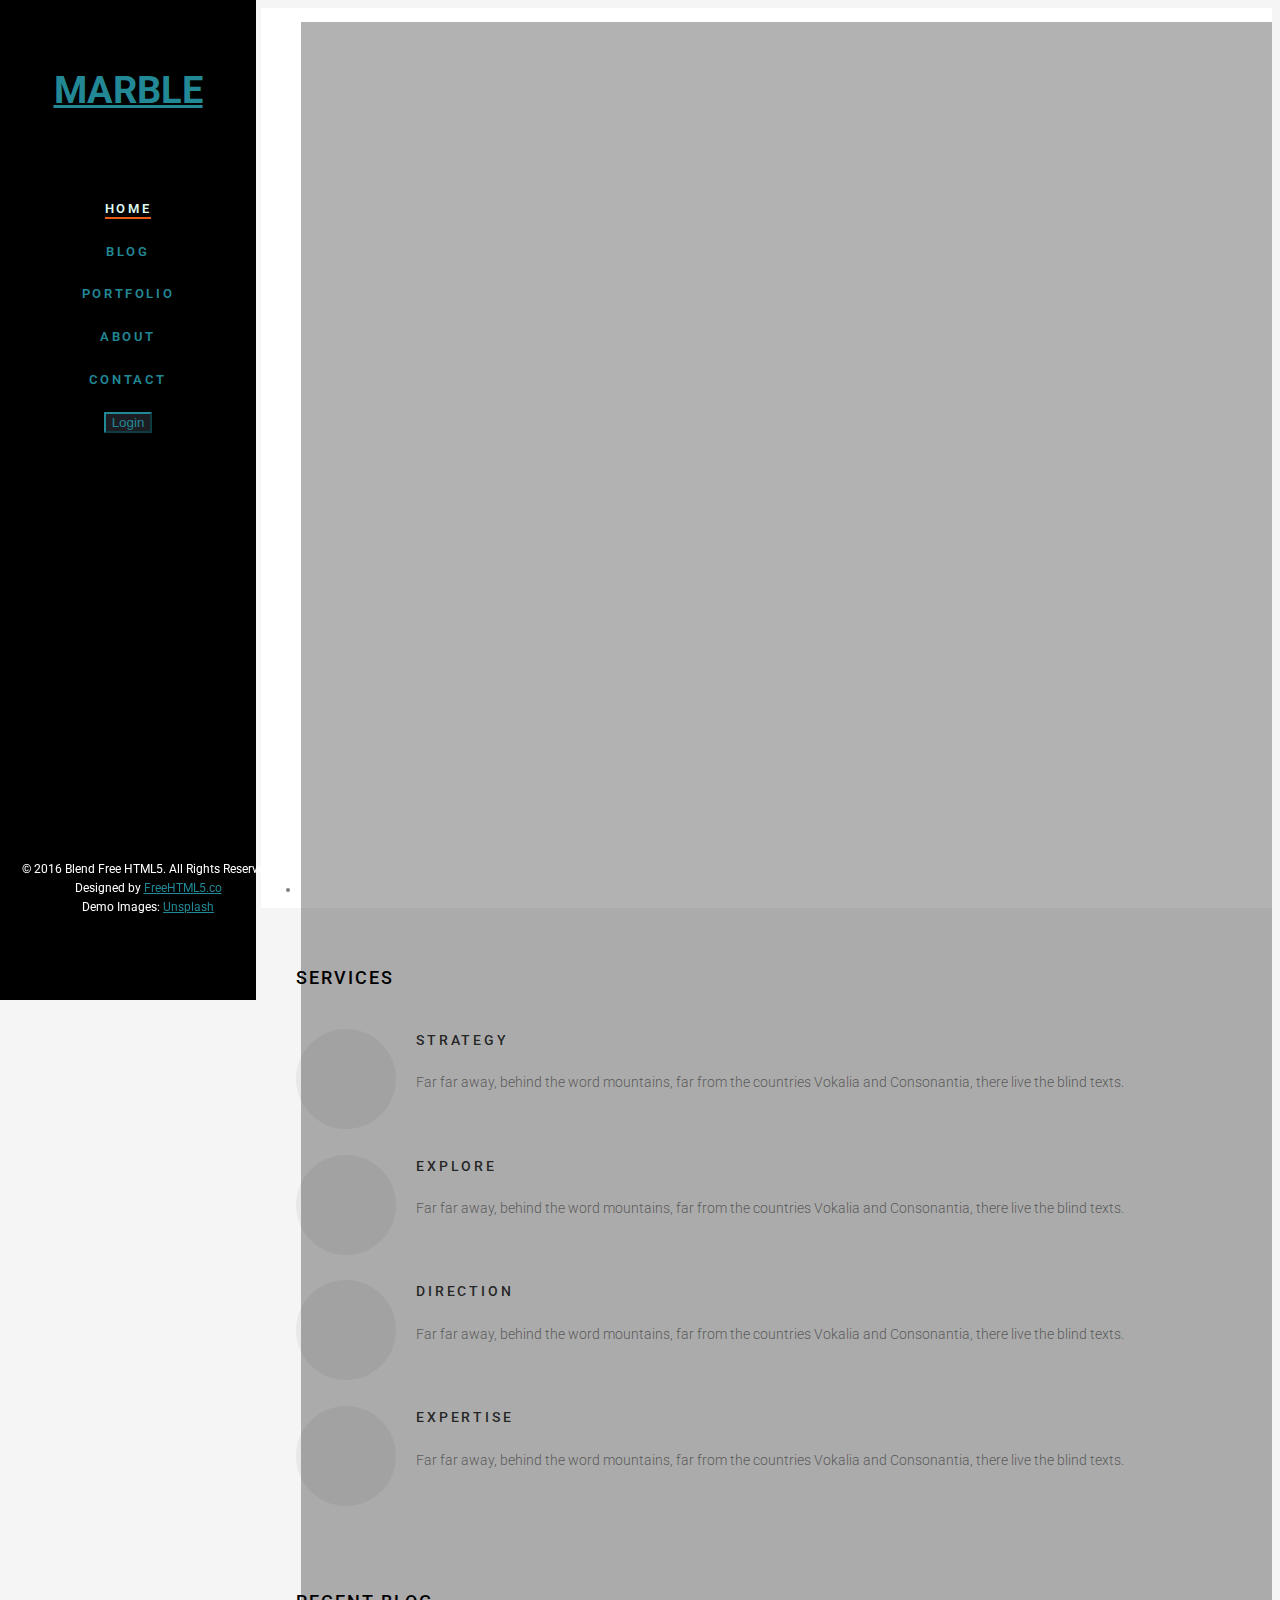
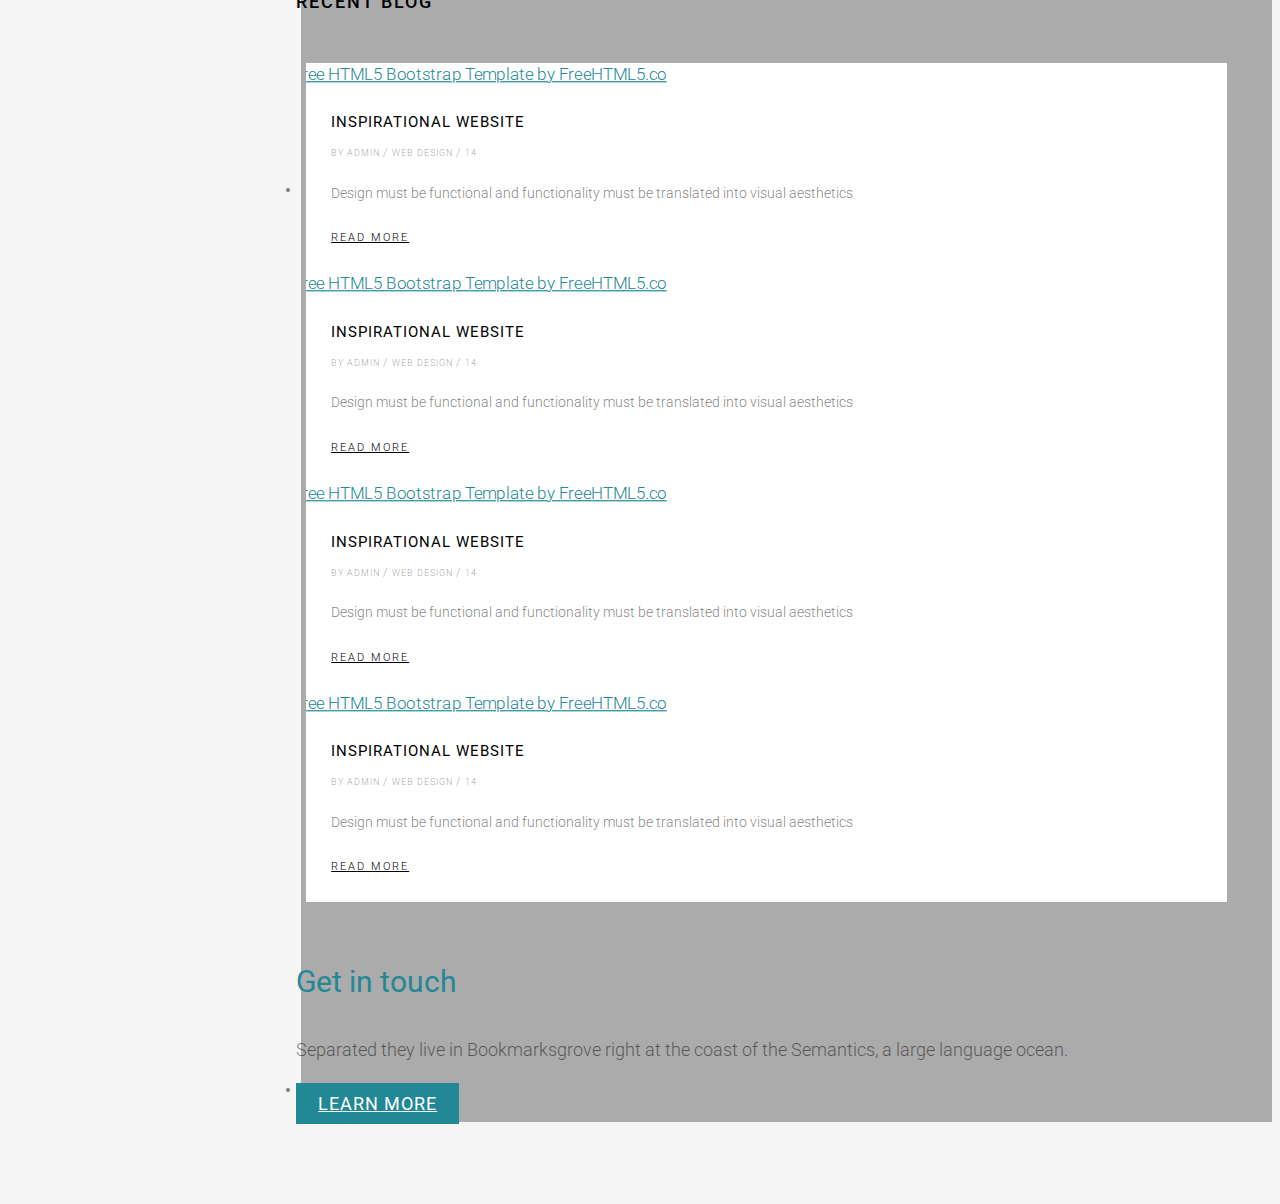
==== commit e81c7d53: "commit" ====
--- a/index.html
+++ b/index.html
@@ -132,16 +132,17 @@
 			<h1 id="fh5co-logo"><a href="index.html">Marble</a></h1>
 			<nav id="fh5co-main-menu" role="navigation">
 				<ul>
-					<li><button type="button" onclick="togglePopup()"
-							class="back-to-top1 d-flex align-items-center justify-content-center" data-toggle="modal"
-							data-target="#myModal">
-							Login
-						</button></li>
+					
 					<li class="fh5co-active"><a href="index.html">Home</a></li>
 					<li><a href="blog.html">Blog</a></li>
 					<li><a href="portfolio.html">Portfolio</a></li>
 					<li><a href="about.html">About</a></li>
 					<li><a href="contact.html">Contact</a></li>
+					<li><button type="button" onclick="togglePopup()"
+						class="back-to-top1 d-flex align-items-center justify-content-center" data-toggle="modal"
+						data-target="#myModal">
+						Login
+					</button></li>
 				</ul>
 			</nav>
 
--- a/css/login.css
+++ b/css/login.css
@@ -88,6 +88,8 @@
         background-color: #1C1D22;
     }
     .back-to-top1:hover{
+        transition: border-color 1s;
+        transition: color 0.4s;
         color:tomato;
         border-color: tomato;
         
--- a/css/style.css
+++ b/css/style.css
@@ -118,7 +118,7 @@
   }
 }
 #fh5co-aside{
-  background-color: #1C1D22;
+  background-color: #000000;
 }
 #fh5co-aside #fh5co-logo {
   text-align: center;
@@ -138,7 +138,7 @@
 /* } */
 #fh5co-aside #fh5co-logo a span {
   font-weight: 300;
-  color: rgba(0, 0, 0, 0.5);
+  color: rgba(253, 53, 4, 0.986);
 }
 #fh5co-aside #fh5co-main-menu ul {
   text-align: center;
@@ -177,7 +177,7 @@
   bottom: 7px;
   left: 10px;
   right: 10px;
-  background-color: #228896;
+  background-color: #e95f0f;
   visibility: hidden;
   -webkit-transform: scaleX(0);
   -moz-transform: scaleX(0);
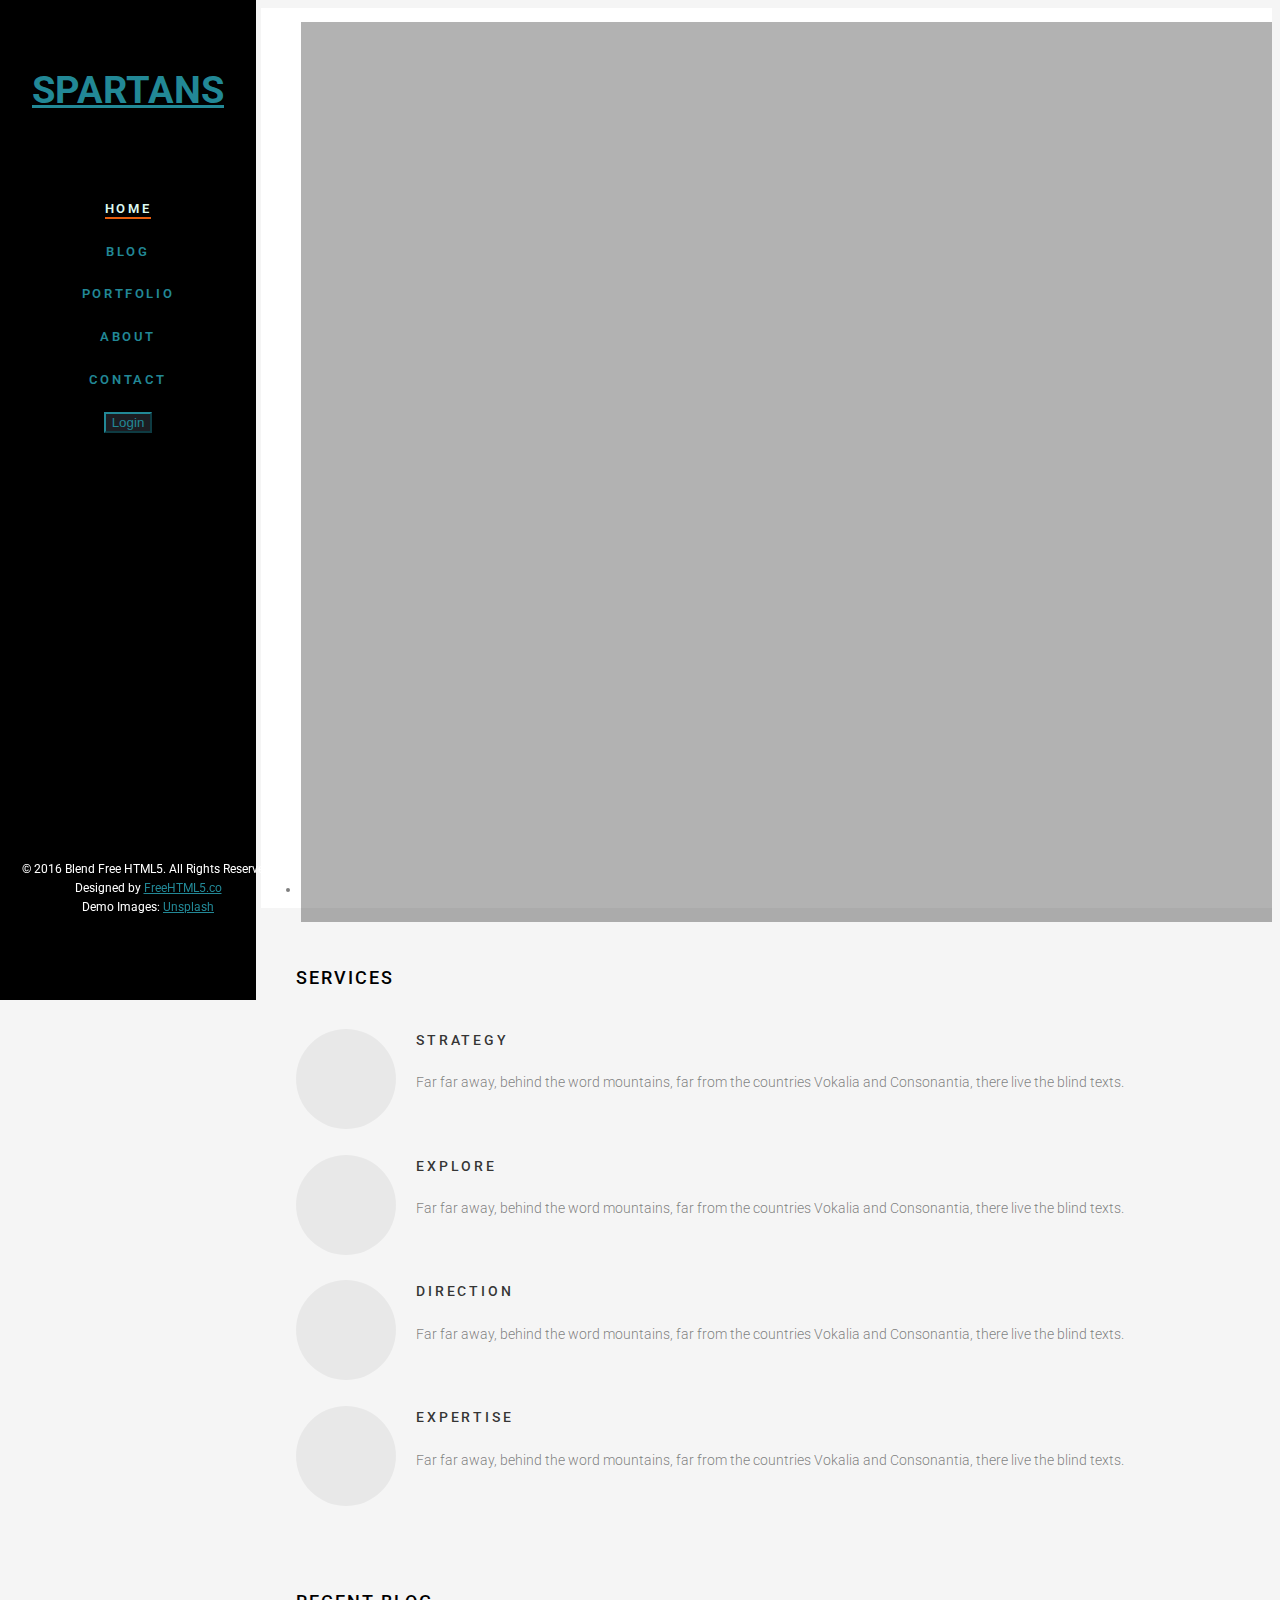
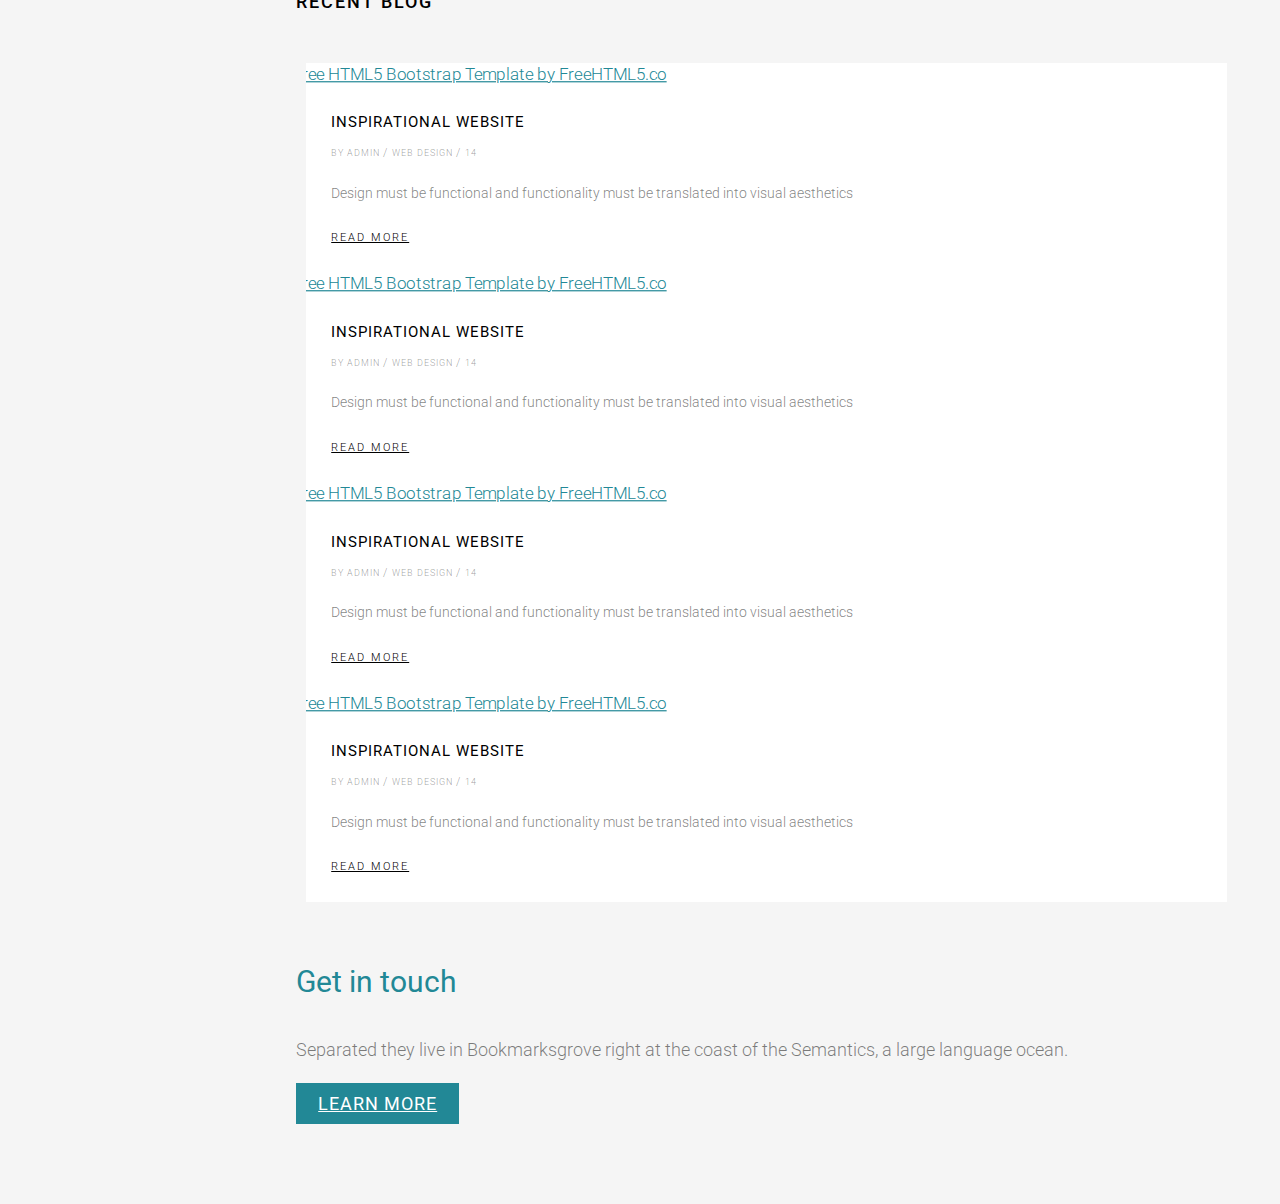
==== commit 2897bc38: "commit" ====
--- a/index.html
+++ b/index.html
@@ -129,7 +129,7 @@
 		<a href="#" class="js-fh5co-nav-toggle fh5co-nav-toggle"><i></i></a>
 		<aside id="fh5co-aside" role="complementary" class="border js-fullheight">
 
-			<h1 id="fh5co-logo"><a href="index.html">Marble</a></h1>
+			<h1 id="fh5co-logo"><a href="index.html">SPARTANS</a></h1>
 			<nav id="fh5co-main-menu" role="navigation">
 				<ul>
 					
@@ -170,57 +170,19 @@
 								<div class="row">
 									<div class="col-md-8 col-md-offset-2 text-center js-fullheight slider-text">
 										<div class="slider-text-inner">
-											<h1>Intuitive <strong></strong> is How Give We the User New Superpowers</h1>
-											<h2>Free html5 templates Made by <a href="http://freehtml5.co/"
-													target="_blank">freehtml5.co</a></h2>
+											<h1><strong>SPARTANS</strong> </h1>
+											<h2>"EVOLVING PRUDENTLY"</h2>
 											<p><a class="btn btn-primary btn-demo popup-vimeo"
 													href="https://vimeo.com/channels/staffpicks/93951774"> <i
-														class="icon-monitor"></i> Live Preview</a> <a
-													class="btn btn-primary btn-learn">Learn More<i
+														class="icon-monitor"></i> About-Us</a> <a
+													class="btn btn-primary btn-learn">Join-Us<i
 														class="icon-arrow-right3"></i></a></p>
 										</div>
 									</div>
 								</div>
 							</div>
 						</li>
-						<li style="background-image: url(images/img_bg_2.jpg);">
-							<div class="overlay"></div>
-							<div class="container-fluid">
-								<div class="row">
-									<div class="col-md-8 col-md-offset-2 text-center js-fullheight slider-text">
-										<div class="slider-text-inner">
-											<h1>We are Happy to Create Newest Modern Websites</h1>
-											<h2>Free html5 templates Made by <a href="http://freehtml5.co/"
-													target="_blank">freehtml5.co</a></h2>
-											<p><a class="btn btn-primary btn-demo popup-vimeo"
-													href="https://vimeo.com/channels/staffpicks/93951774"> <i
-														class="icon-monitor"></i> Live Preview</a> <a
-													class="btn btn-primary btn-learn">Learn More<i
-														class="icon-arrow-right3"></i></a></p>
-										</div>
-									</div>
-								</div>
-							</div>
-						</li>
-						<li style="background-image: url(images/img_bg_3.jpg);">
-							<div class="overlay"></div>
-							<div class="container-fluid">
-								<div class="row">
-									<div class="col-md-8 col-md-offset-2 text-center js-fullheight slider-text">
-										<div class="slider-text-inner">
-											<h1>Download our Free HTML5 Bootstrap Template</h1>
-											<h2>Free html5 templates Made by <a href="http://freehtml5.co/"
-													target="_blank">freehtml5.co</a></h2>
-											<p><a class="btn btn-primary btn-demo popup-vimeo"
-													href="https://vimeo.com/channels/staffpicks/93951774"> <i
-														class="icon-monitor"></i> Live Preview</a> <a
-													class="btn btn-primary btn-learn">Learn More<i
-														class="icon-arrow-right3"></i></a></p>
-										</div>
-									</div>
-								</div>
-							</div>
-						</li>
+						
 					</ul>
 				</div>
 			</aside>
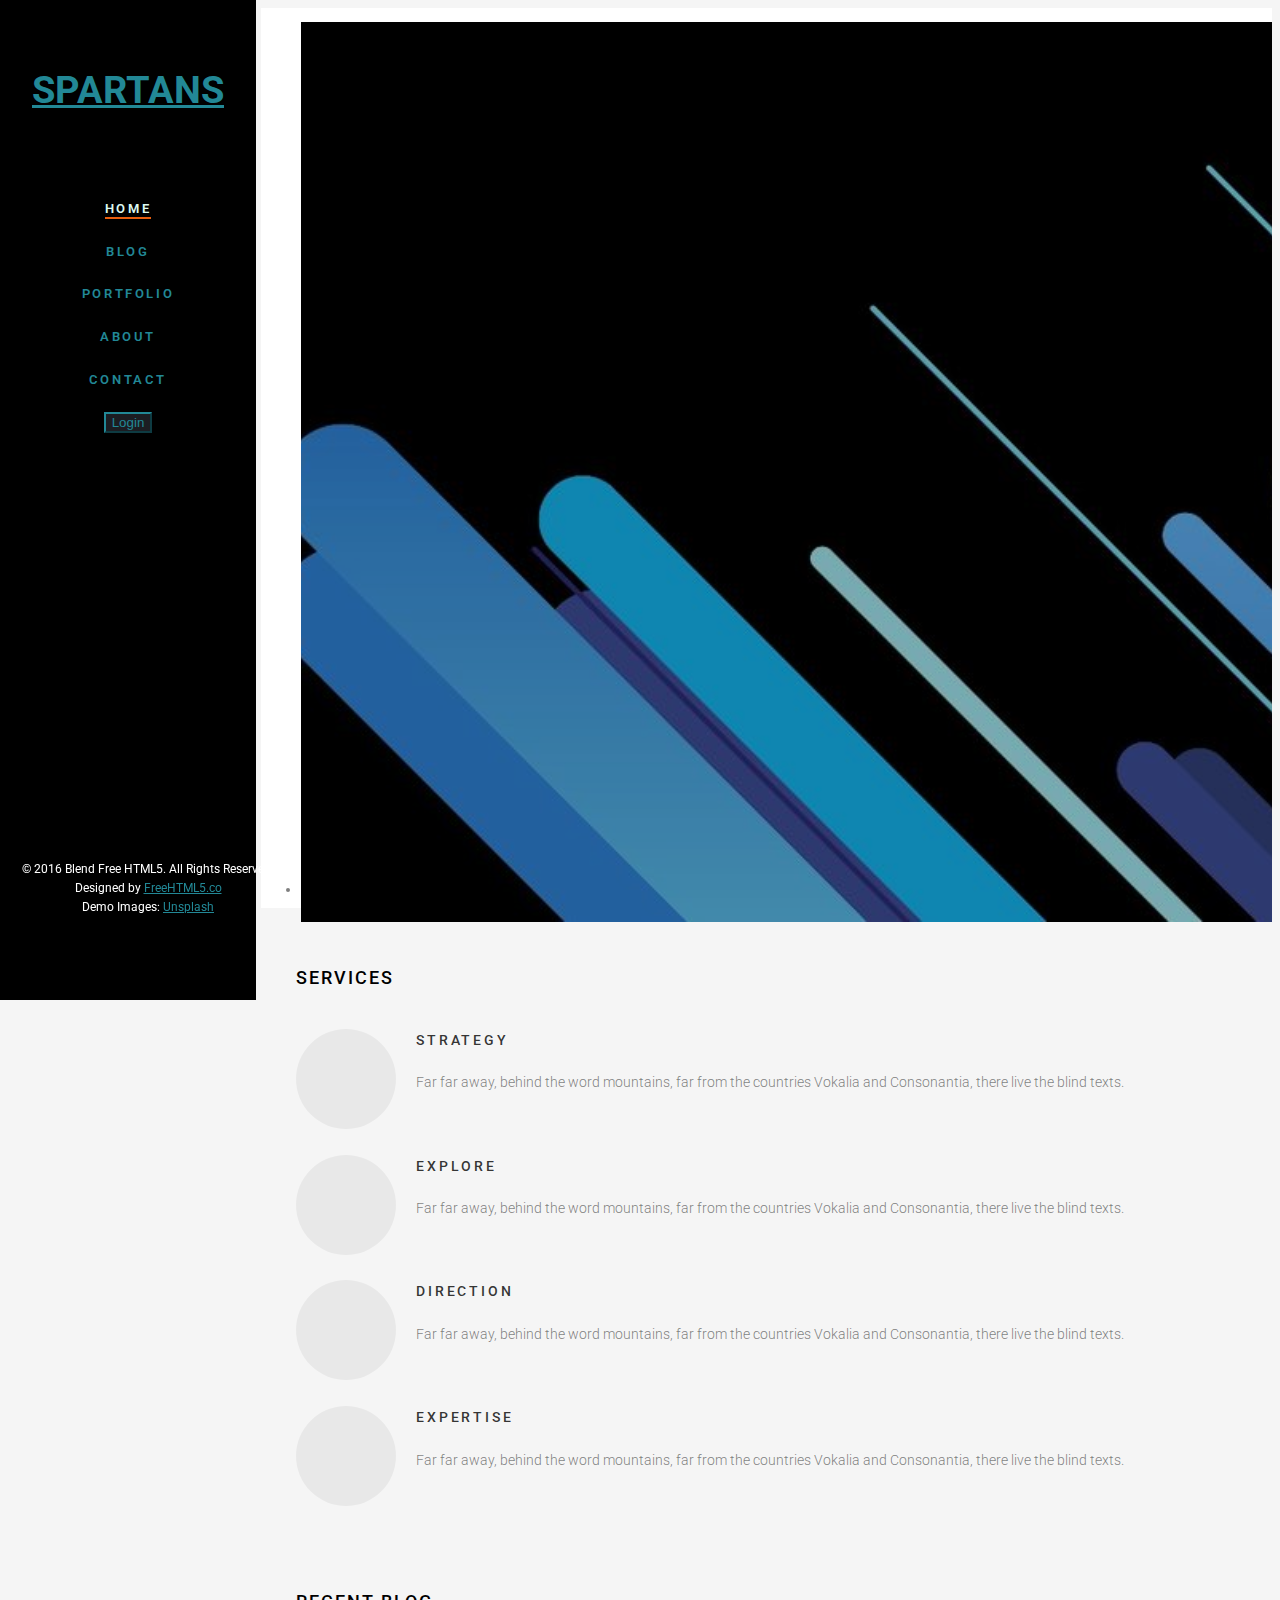
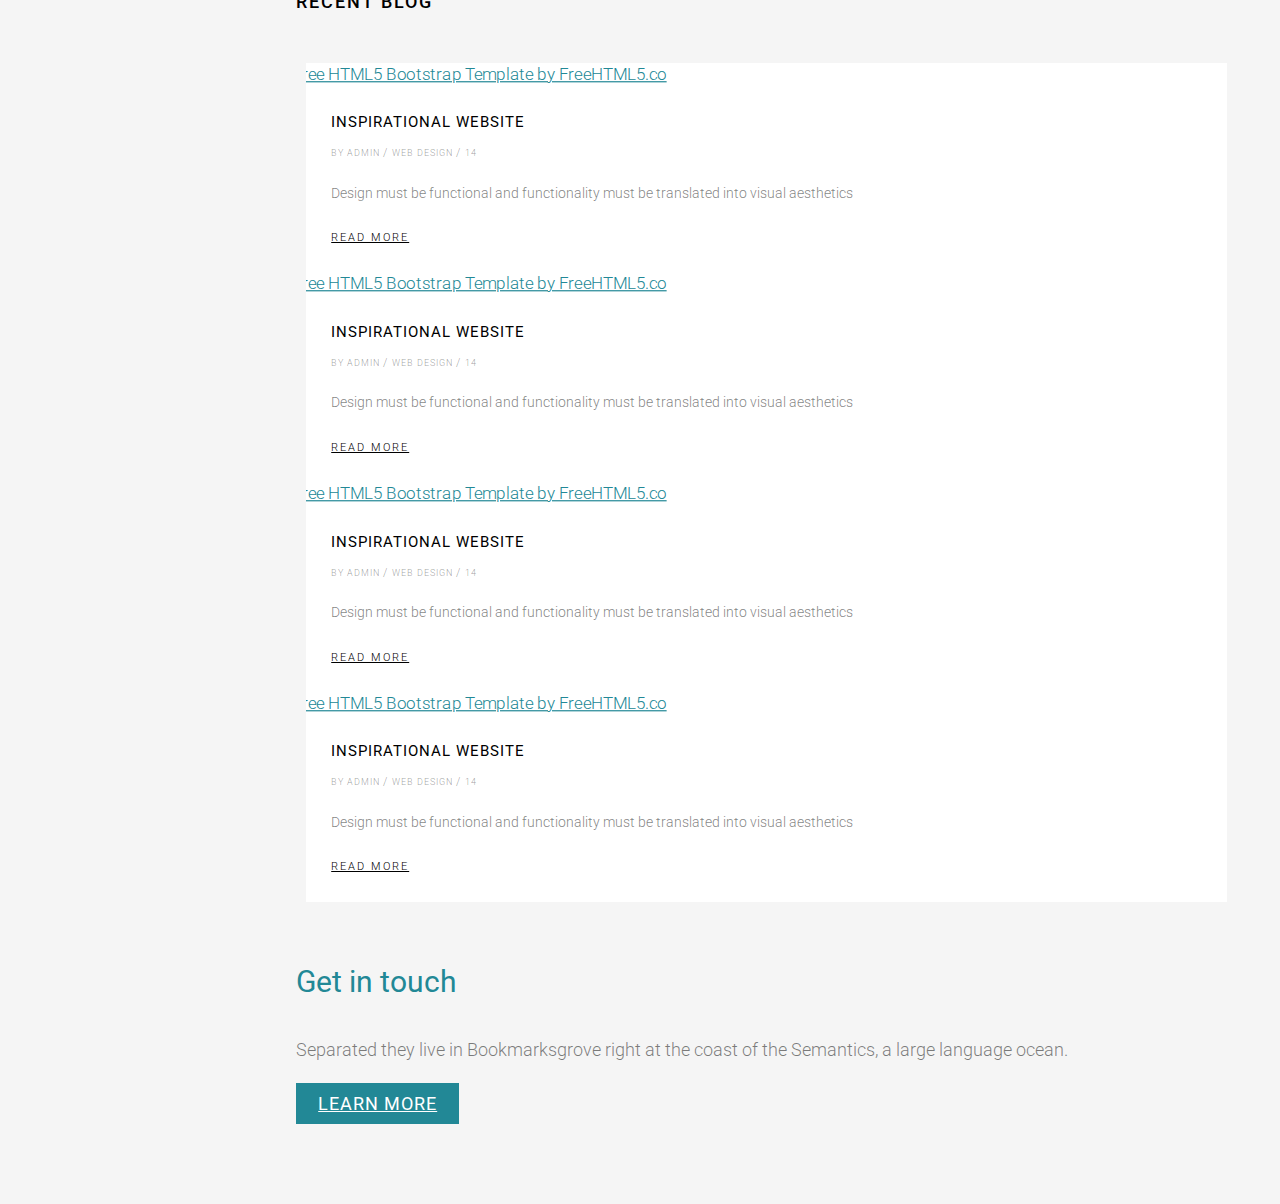
==== commit 35ddccf8: "commit" ====
--- a/index.html
+++ b/index.html
@@ -164,7 +164,7 @@
 			<aside id="fh5co-hero" class="js-fullheight">
 				<div class="flexslider js-fullheight">
 					<ul class="slides">
-						<li style="background-image: url(images/img_bg_1.jpg);">
+						<li style="background-image: url(images/back2.jpg); ;">
 							<div class="overlay"></div>
 							<div class="container-fluid">
 								<div class="row">
@@ -182,6 +182,7 @@
 								</div>
 							</div>
 						</li>
+
 						
 					</ul>
 				</div>
--- a/css/style.css
+++ b/css/style.css
@@ -154,6 +154,9 @@
   margin: 0 0 20px 0;
   padding: 0;
   list-style: none;
+}
+#imgback{
+  opacity: 0.5;
 }
 #fh5co-aside #fh5co-main-menu ul li a {
   /* color: rgba(0, 0, 0, 0.9); */
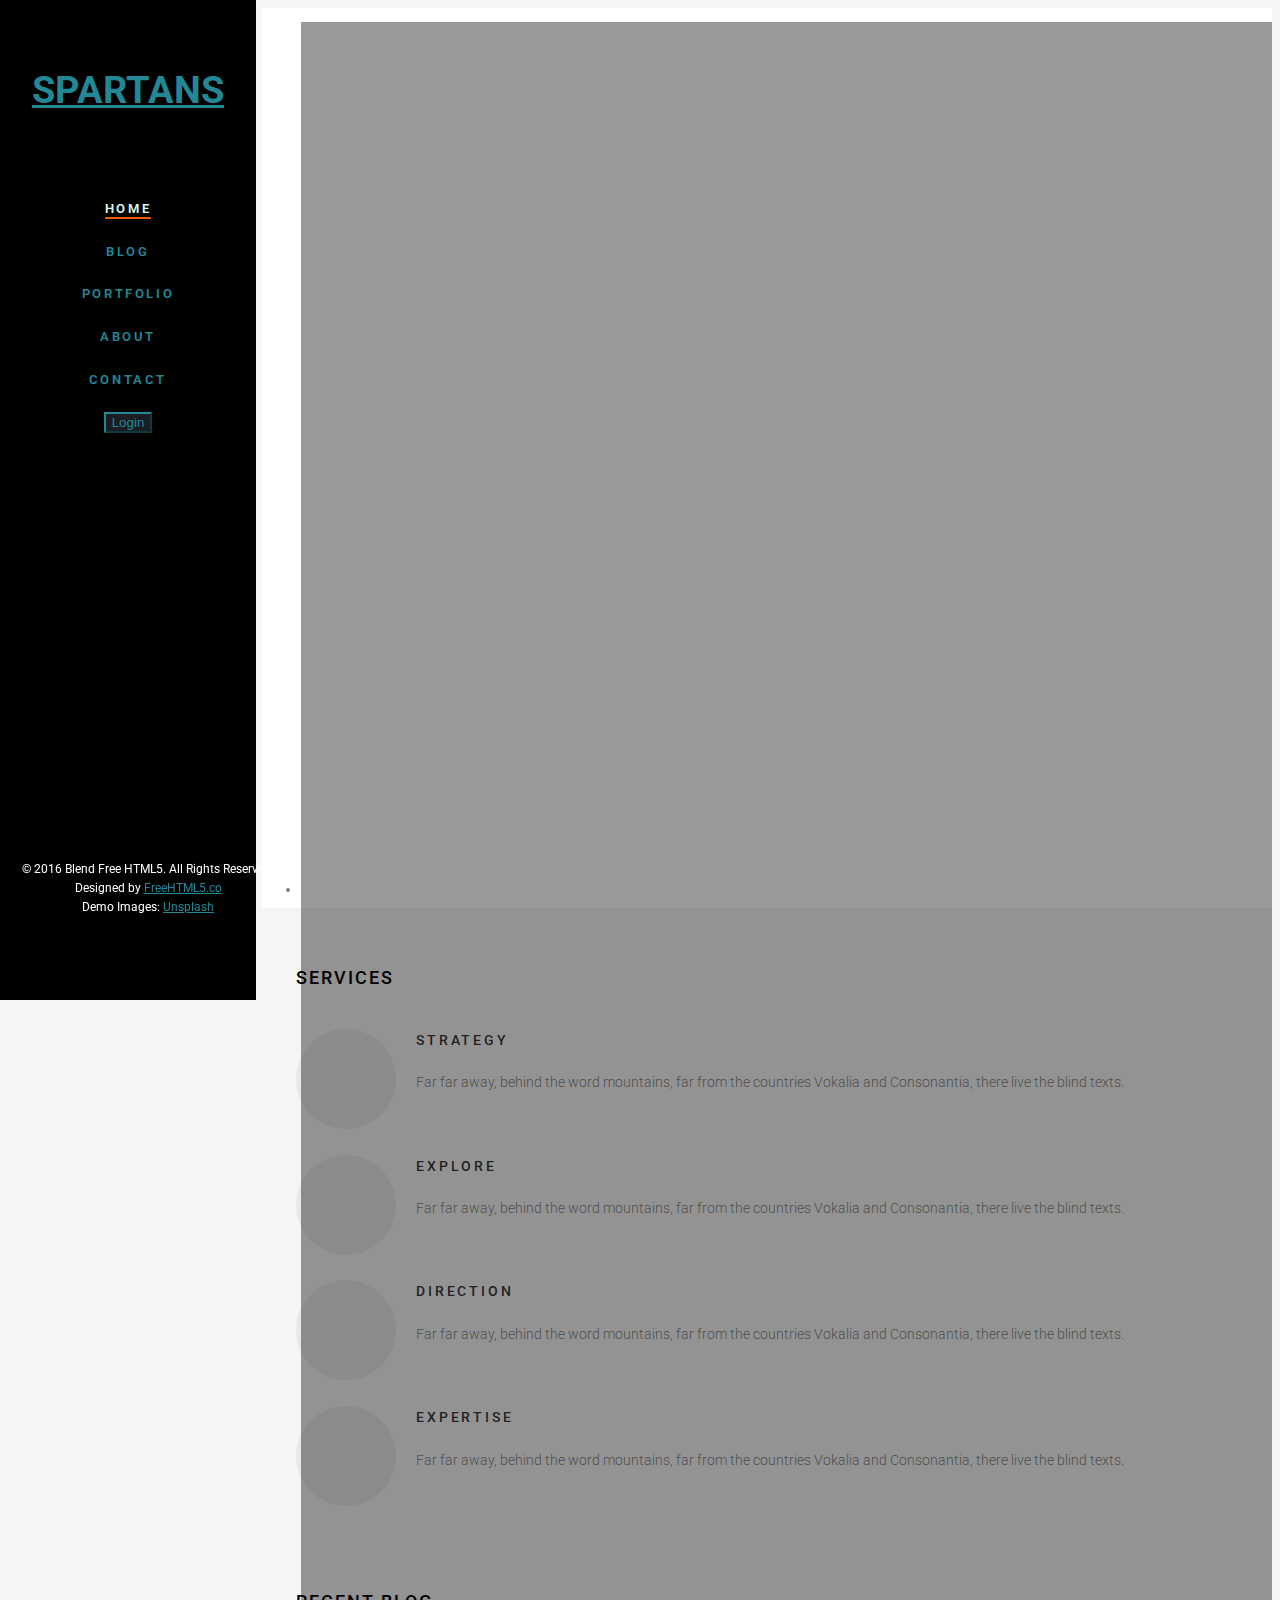
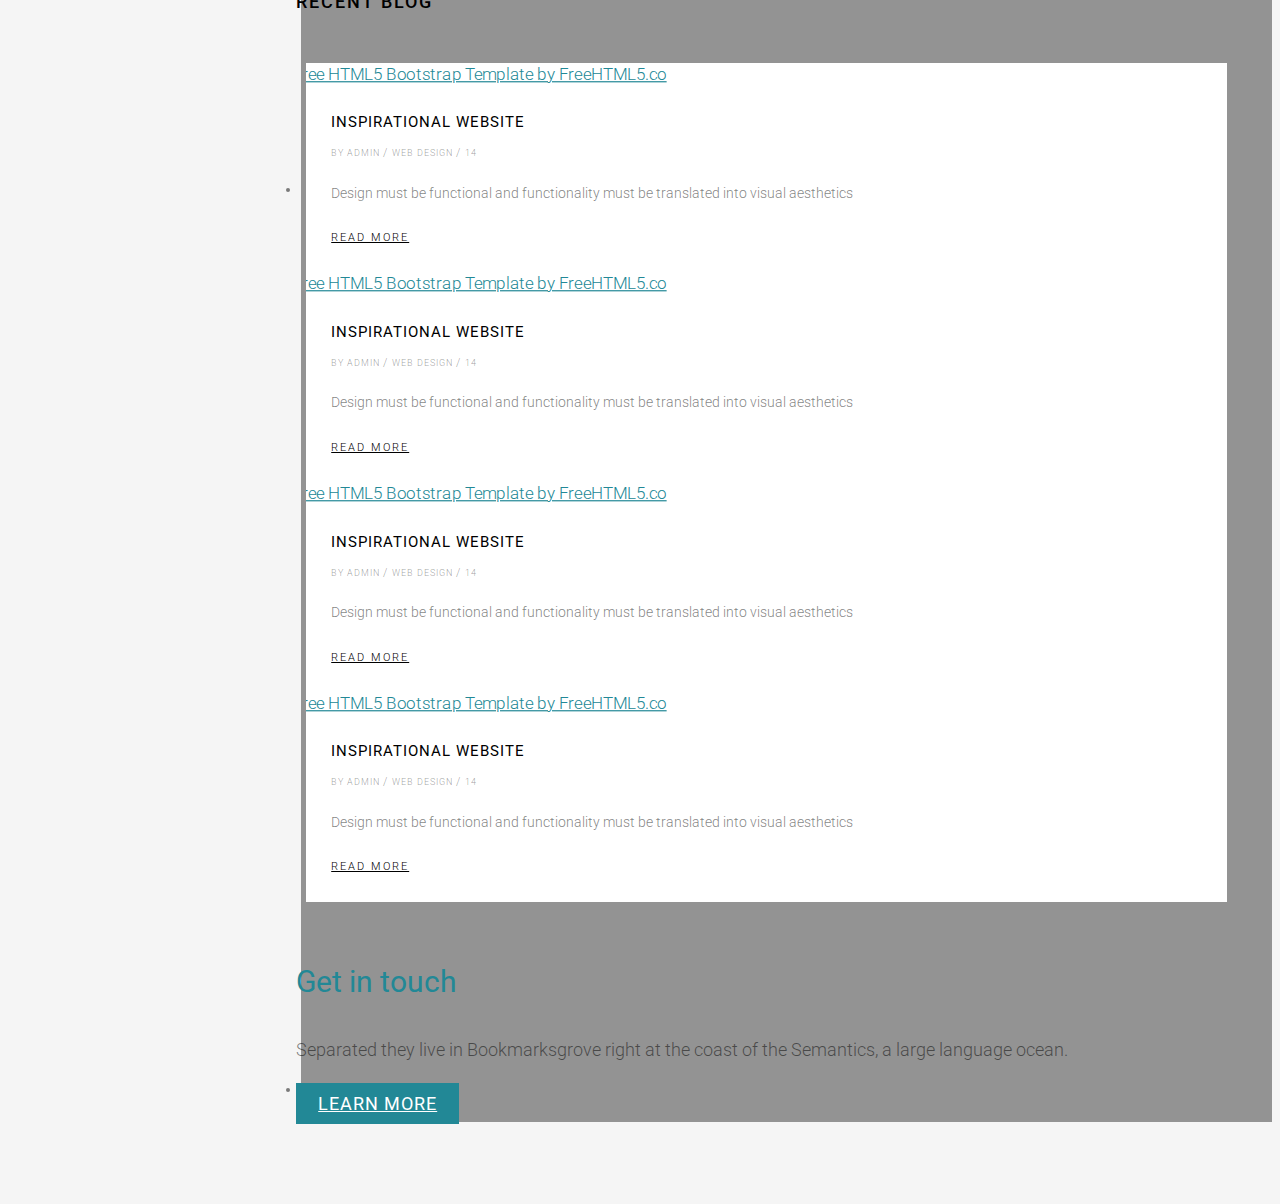
==== commit e32bdb15: "commit" ====
--- a/index.html
+++ b/index.html
@@ -9,9 +9,9 @@
 <head>
 	<meta charset="utf-8">
 	<meta http-equiv="X-UA-Compatible" content="IE=edge">
-	<title>Marble &mdash; Free HTML5 Bootstrap Website Template by FreeHTML5.co</title>
+	<title>SPARTANS</title>
 	<meta name="viewport" content="width=device-width, initial-scale=1">
-	<meta name="description" content="Free HTML5 Website Template by FreeHTML5.co" />
+	<meta name="description" content="EVOLVING PRUDENTLY" />
 	<meta name="keywords"
 		content="free html5, free template, free bootstrap, free website template, html5, css3, mobile first, responsive" />
 	<meta name="author" content="FreeHTML5.co" />
@@ -164,7 +164,7 @@
 			<aside id="fh5co-hero" class="js-fullheight">
 				<div class="flexslider js-fullheight">
 					<ul class="slides">
-						<li style="background-image: url(images/back2.jpg); ;">
+						<li style="background-image: url(images/back7.png); ">
 							<div class="overlay"></div>
 							<div class="container-fluid">
 								<div class="row">
@@ -182,7 +182,43 @@
 								</div>
 							</div>
 						</li>
-
+						<li style="background-image: url(images/back4.png);">
+							<div class="overlay"></div>
+							<div class="container-fluid">
+								<div class="row">
+									<div class="col-md-8 col-md-offset-2 text-center js-fullheight slider-text">
+										<div class="slider-text-inner">
+											<h1><strong>SPARTANS</strong> </h1>
+											<h2>"EVOLVING PRUDENTLY"</h2>
+											<p><a class="btn btn-primary btn-demo popup-vimeo"
+													href="https://vimeo.com/channels/staffpicks/93951774"> <i
+														class="icon-monitor"></i> About-Us</a> <a
+													class="btn btn-primary btn-learn">Join-Us<i
+														class="icon-arrow-right3"></i></a></p>
+											
+										</div>
+									</div>
+								</div>
+							</div>
+						</li>
+						<li style="background-image: url(images/back5.png);">
+							<div class="overlay"></div>
+							<div class="container-fluid">
+								<div class="row">
+									<div class="col-md-8 col-md-offset-2 text-center js-fullheight slider-text">
+										<div class="slider-text-inner">
+											<h1><strong>SPARTANS</strong> </h1>
+											<h2>"EVOLVING PRUDENTLY"</h2>
+											<p><a class="btn btn-primary btn-demo popup-vimeo"
+													href="https://vimeo.com/channels/staffpicks/93951774"> <i
+														class="icon-monitor"></i> About-Us</a> <a
+													class="btn btn-primary btn-learn">Join-Us<i
+														class="icon-arrow-right3"></i></a></p>
+										</div>
+									</div>
+								</div>
+							</div>
+						</li>
 						
 					</ul>
 				</div>
--- a/css/style.css
+++ b/css/style.css
@@ -318,7 +318,7 @@
   left: 0;
   right: 0;
   content: '';
-  background: rgba(0, 0, 0, 0.3);
+  background: rgba(0, 0, 0, 0.4);
 }
 #fh5co-hero .flexslider .slides li {
   background-repeat: no-repeat;
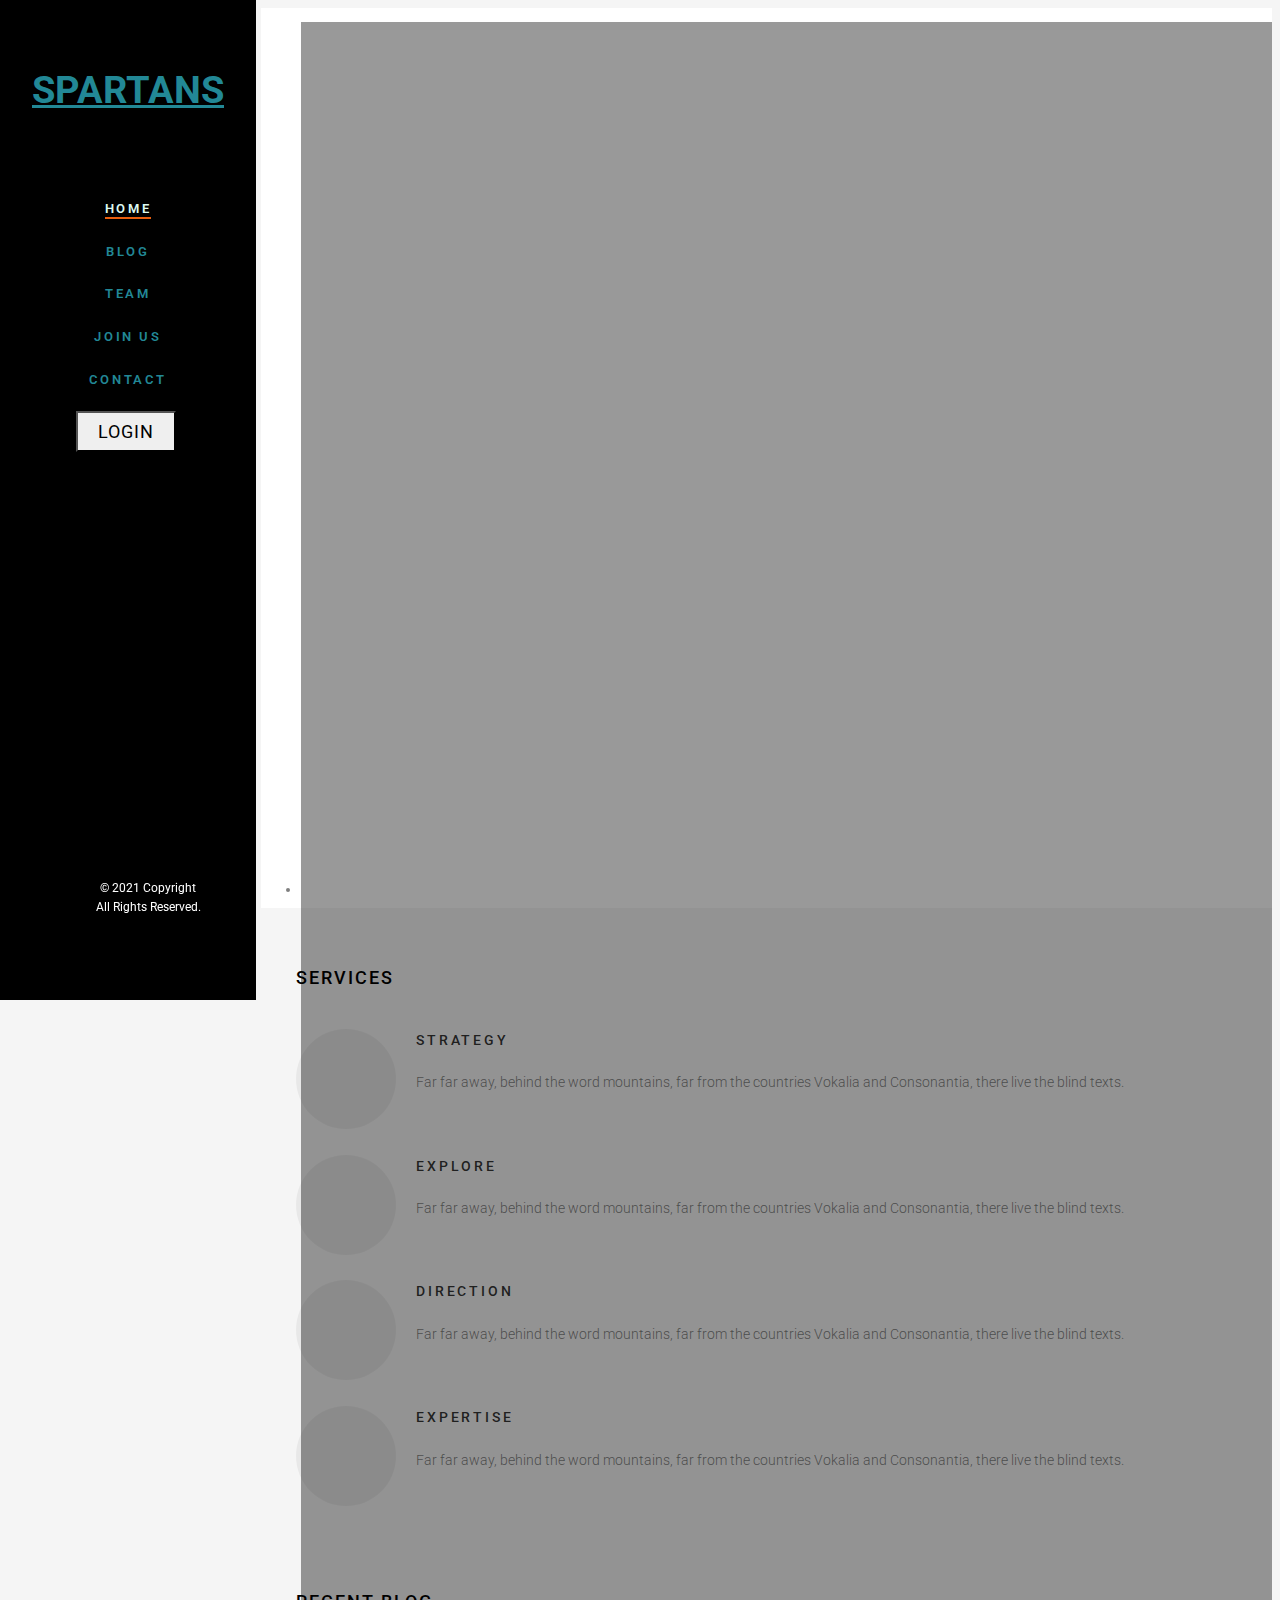
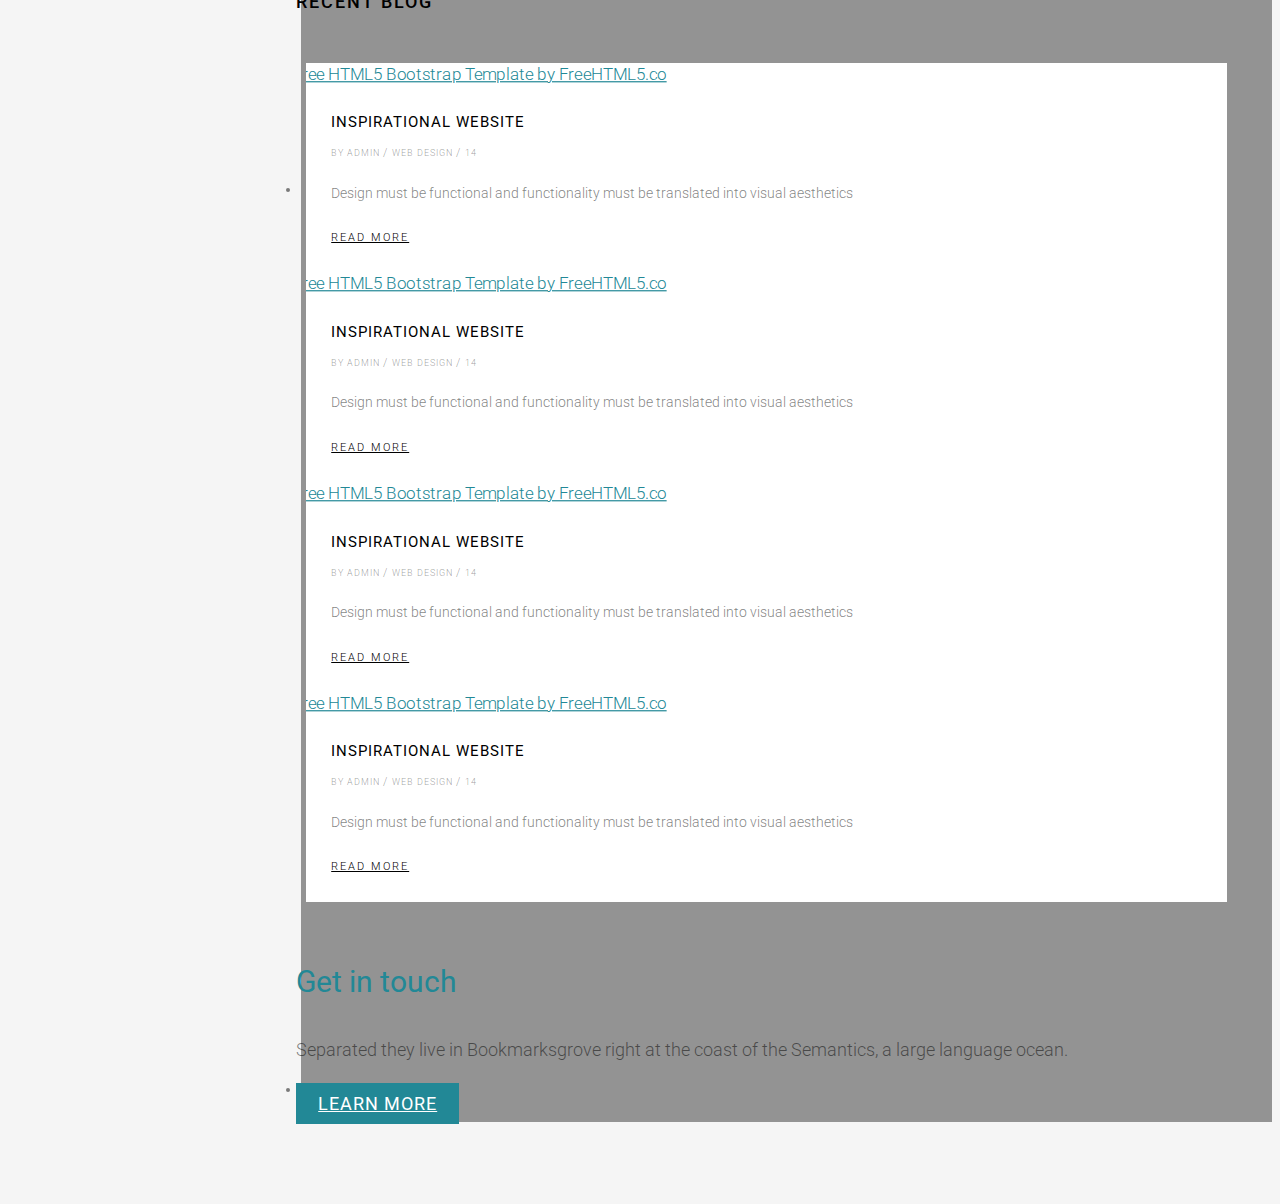
==== commit 40f6898b: "login form fixes" ====
--- a/index.html
+++ b/index.html
@@ -54,7 +54,7 @@
 	<!--[if lt IE 9]>
 	<script src="js/respond.min.js"></script>
 	<![endif]-->
-
+	<script src="js/nav.js"></script>
 </head>
 
 <body>
@@ -126,30 +126,27 @@
 
 
 	<div id="fh5co-page">
-		<a href="#" class="js-fh5co-nav-toggle fh5co-nav-toggle"><i></i></a>
 		<aside id="fh5co-aside" role="complementary" class="border js-fullheight">
 
 			<h1 id="fh5co-logo"><a href="index.html">SPARTANS</a></h1>
 			<nav id="fh5co-main-menu" role="navigation">
 				<ul>
-					
+
 					<li class="fh5co-active"><a href="index.html">Home</a></li>
 					<li><a href="blog.html">Blog</a></li>
-					<li><a href="portfolio.html">Portfolio</a></li>
-					<li><a href="about.html">About</a></li>
+					<li><a href="team.html">Team</a></li>
+					<li><a href="portfolio.html">Join Us</a></li>
 					<li><a href="contact.html">Contact</a></li>
-					<li><button type="button" onclick="togglePopup()"
-						class="back-to-top1 d-flex align-items-center justify-content-center" data-toggle="modal"
-						data-target="#myModal">
-						Login
-					</button></li>
+					<li><button type="button" class="btn btn-light" onclick="togglePopup(this)"
+							class="back-to-top1 d-flex align-items-center justify-content-center" data-toggle="modal"
+							data-target="#myModal">
+							Login
+						</button></li>
 				</ul>
 			</nav>
 
 			<div class="fh5co-footer">
-				<p><small>&copy; 2016 Blend Free HTML5. All Rights Reserved.</span> <span>Designed by <a
-								href="http://freehtml5.co/" target="_blank">FreeHTML5.co</a> </span> <span>Demo Images:
-							<a href="https://unsplash.com/" target="_blank">Unsplash</a></span></small></p>
+				<p><small>&copy; 2021 Copyright</span> <span>All Rights Reserved. </small></p>
 				<ul>
 					<li><a href="#"><i class="icon-facebook2"></i></a></li>
 					<li><a href="#"><i class="icon-twitter2"></i></a></li>
@@ -160,9 +157,17 @@
 
 		</aside>
 
+
 		<div id="fh5co-main">
 			<aside id="fh5co-hero" class="js-fullheight">
+
+
 				<div class="flexslider js-fullheight">
+					<div id="toggle-btn" onclick="toggleSidebar(this)">
+						<span></span>
+						<span></span>
+						<span></span>
+					</div>
 					<ul class="slides">
 						<li style="background-image: url(images/back7.png); ">
 							<div class="overlay"></div>
@@ -195,7 +200,7 @@
 														class="icon-monitor"></i> About-Us</a> <a
 													class="btn btn-primary btn-learn">Join-Us<i
 														class="icon-arrow-right3"></i></a></p>
-											
+
 										</div>
 									</div>
 								</div>
@@ -219,7 +224,7 @@
 								</div>
 							</div>
 						</li>
-						
+
 					</ul>
 				</div>
 			</aside>
--- a/css/login.css
+++ b/css/login.css
@@ -3,8 +3,8 @@
  
     .user_card {
         
-        height: 500px;
-        width: 450px;
+        height: 66.31vh;
+        width: 29.68vw;
         margin-top: auto;
         margin-bottom: auto;
         background: #131313;
@@ -12,7 +12,7 @@
         display: flex;
         justify-content: center;
         flex-direction: column;
-        padding: 10px;
+        padding: 0.65vw;
         box-shadow: 0 4px 8px 0 rgba(0, 0, 0, 0.2), 0 6px 20px 0 rgba(0, 0, 0, 0.19);
         -webkit-box-shadow: 0 4px 8px 0 rgba(0, 0, 0, 0.2), 0 6px 20px 0 rgba(0, 0, 0, 0.19);
         -moz-box-shadow: 0 4px 8px 0 rgba(0, 0, 0, 0.2), 0 6px 20px 0 rgba(0, 0, 0, 0.19);
@@ -25,23 +25,23 @@
     .brand_logo_container {
         
         position: absolute;
-        height: 200px;
-        width: 200px;
-        left:125px;
-        top: -75px;
+        height: 26.52vh;
+        width: 13.15vw;
+        left:8.22vw;
+        top: -9.94vh;
         border-radius: 50%;
         background: #0c0d0e ;
-        padding: 10px;
+        padding: 0.657vw;
         text-align: center;
     }
     .brand_logo {
-        height: 175px;
-        width: 175px;
+        height: 23.20vh;
+        width: 11.51vw;
         border-radius: 50%;
         /* border: 2px solid white; */
     }
     .form_container {
-        margin-top: 100px;
+        margin-top: 13.2vh;
     }
     .custom-control-label{
         color:rgba(255, 255, 255, 0.527);
@@ -62,17 +62,20 @@
     }
     
     .input-group {
-        padding: 10px;
+        padding: 0.65vw;
     }
     
     .input-group .form-control {
-        
-        
-        margin-left: 75px;
+        position: relative;
+        width:22.03vw !important;
+        height:7.16vh;
+        
+        
+        margin-left: 4.93vw;
     }
     .input-group-append{
-        width:50px;
-        height:0px
+        width:3.28vw;
+        height:0vh
     }
     .input-group-text {
         height:50px;
@@ -97,12 +100,12 @@
     }
     .fas{
         border-radius: 0.25rem 0 0 1rem !important;
-        margin-left:21px ;
-        padding: 14px;
+        margin-left:1.38vw ;
+        padding: 1.85vh;
         background: #f85231 !important;
-        font-size: 24px;
-        width: 54px;
-        height: 54px !important;
+        font-size: 2.0vw;
+        width: 3.5vw;
+        height: 7.16vh !important;
     }
     i.fas.fa-user::before{
         height: 50px !important;
@@ -122,8 +125,8 @@
     }
     .popup .overlay {
         position:fixed;
-        top:0px;
-        left:0px;
+        top:0vh;
+        left:0vw;
         width:100vw;
         height:100vh;
         background:rgba(0,0,0,0.7);
@@ -139,8 +142,8 @@
         transform:translate(-50%,-50%) scale(0);
         /* background:#fff; */
         width:95% !important;
-        max-width:500px;
-        height:400px;
+        max-width:32.89vw;
+        height:53.05vh;
         z-index:2;
         text-align:center;
         padding:20px;
@@ -152,10 +155,10 @@
           z-index: 999;
         cursor:pointer;
         position:absolute;
-        right:5px;
-        top:10px;
-        width:30px;
-        height:30px;
+        right:0.32vw;
+        top:1.32vh;
+        width:1.97vw;
+        height:3.97vh;
         background:#f85231;
         color:#fff;
         font-size:25px;
@@ -187,5 +190,89 @@
         font-weight:600;
         background:#fff;
       }
-      
-    +      @media screen and (max-width: 992px) {
+        .user_card {
+        
+            height: 66.31vh !important;
+            width: 80.68vw;
+            margin-top: -5vh;
+            margin-left: -33vw;
+            padding: 0.65vw;
+            
+    
+        }
+        .popup .close-btn {
+            
+          
+          
+          left:52.32vw;
+          top:-3vh;
+          width:5.97vw;
+          height:3.97vh;
+         
+          
+          
+        }
+        .input-group {
+            padding: 0.65vw;
+            width: 30vw;
+            height:7.16vh;
+        }
+        .input-group .form-control {
+            position: relative;
+            width:60.03vw !important;
+            height:7.16vh;
+            
+            
+            margin-left: 12.93vw;
+        }
+        .fas{
+            
+            margin-left:2.38vw ;
+            padding: 1.85vh;
+            font-size: 6.0vw;
+           
+           
+            width: 10.5vw;
+            height: 7.16vh !important;
+        }
+        .brand_logo {
+            height: 23.2vh;
+            width: 40.51vw;
+            border-radius: 50%;
+            margin-top: 1vw;
+            /* border: 2px solid white; */
+        }
+        .brand_logo_container {
+            
+            height: 25.52vh;
+            width: 46.15vw;
+            left: 15.22vw;
+            top: -9.94vh;
+            
+            
+        }
+      }
+      @media screen and (max-height: 500px){
+        .brand_logo {
+            height: 20.2vh;
+            width: 30.51vw;
+            border-radius: 50%;
+            margin-top: 1vw;
+            transition: 0.2s;
+            /* border: 2px solid white; */
+        }
+            .brand_logo_container {
+            
+                height: 23vh;
+                width: 35.15vw;
+                left: 20.22vw;
+                top: -9.94vh;
+                transition: 0.2s;
+            }
+            .popup .close-btn {         
+                padding-bottom: 5.5vh;
+                transition: 0.2s;
+                            
+              }
+      }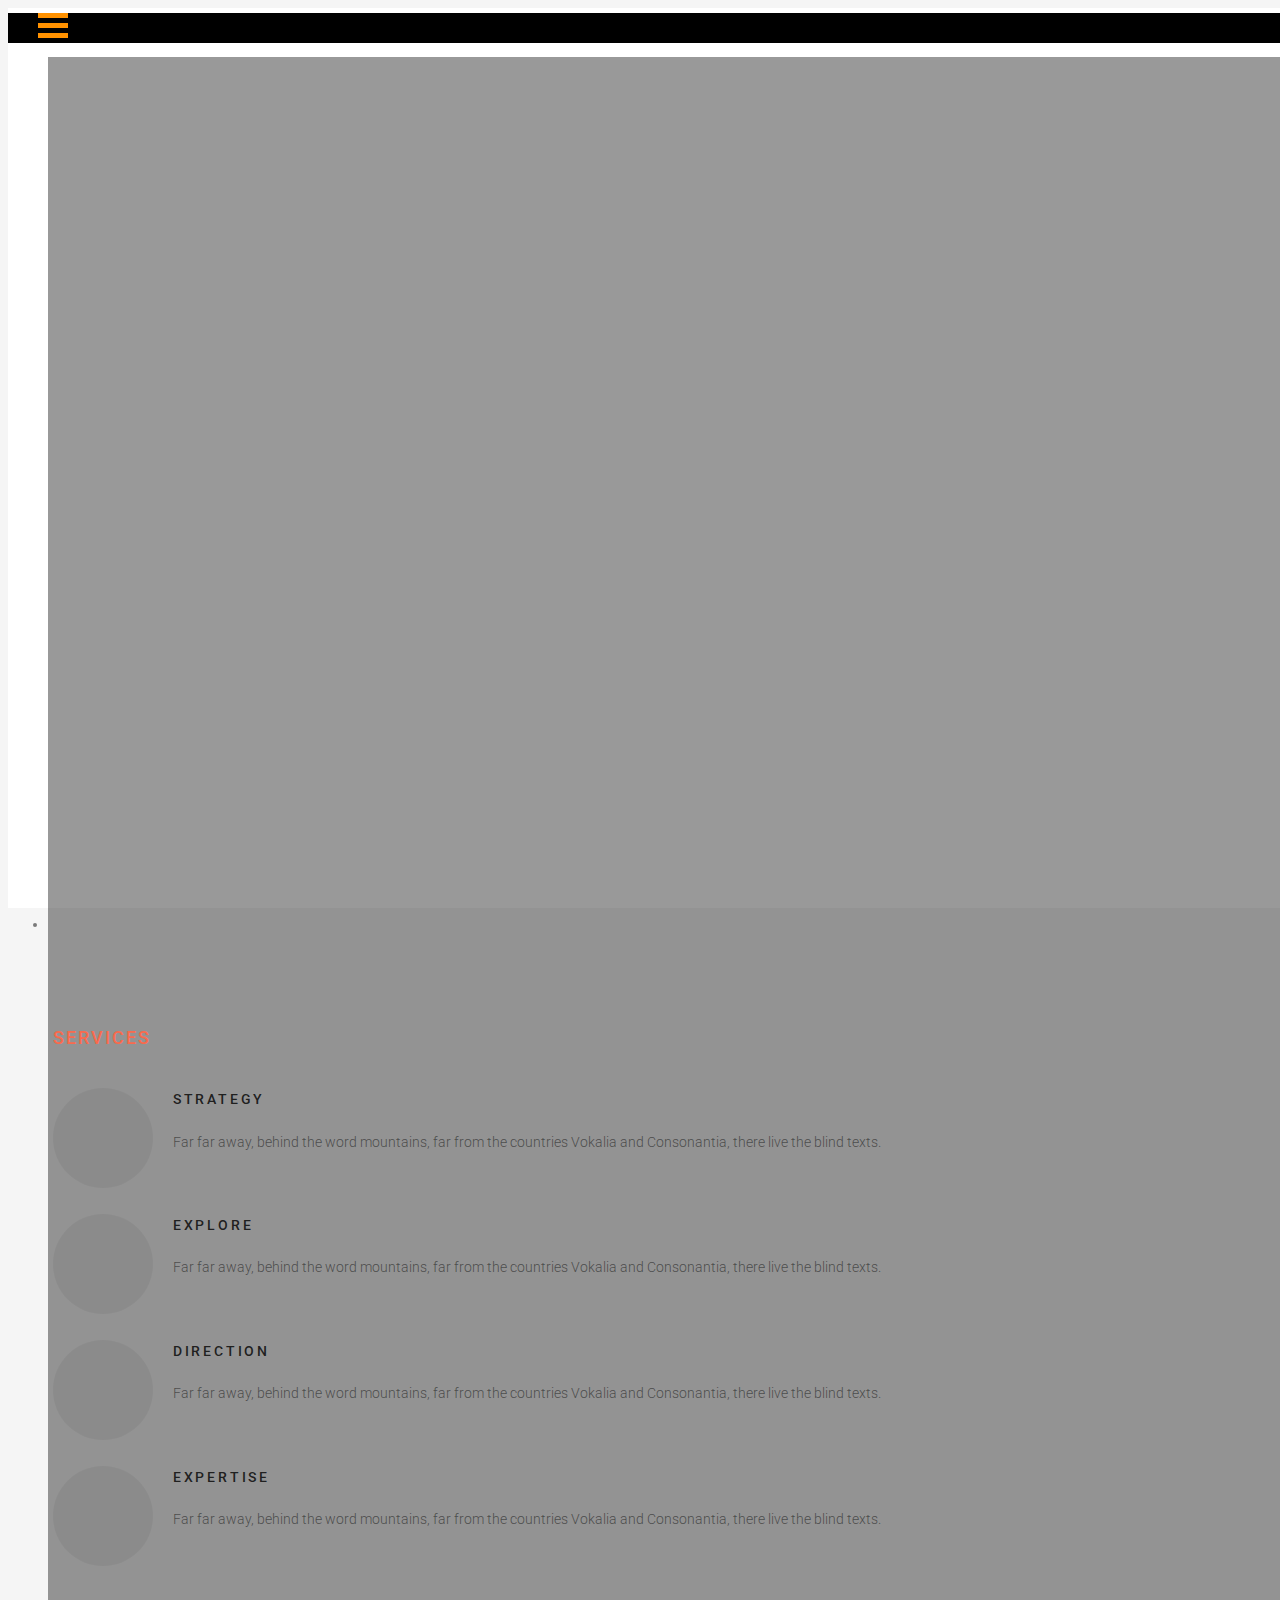
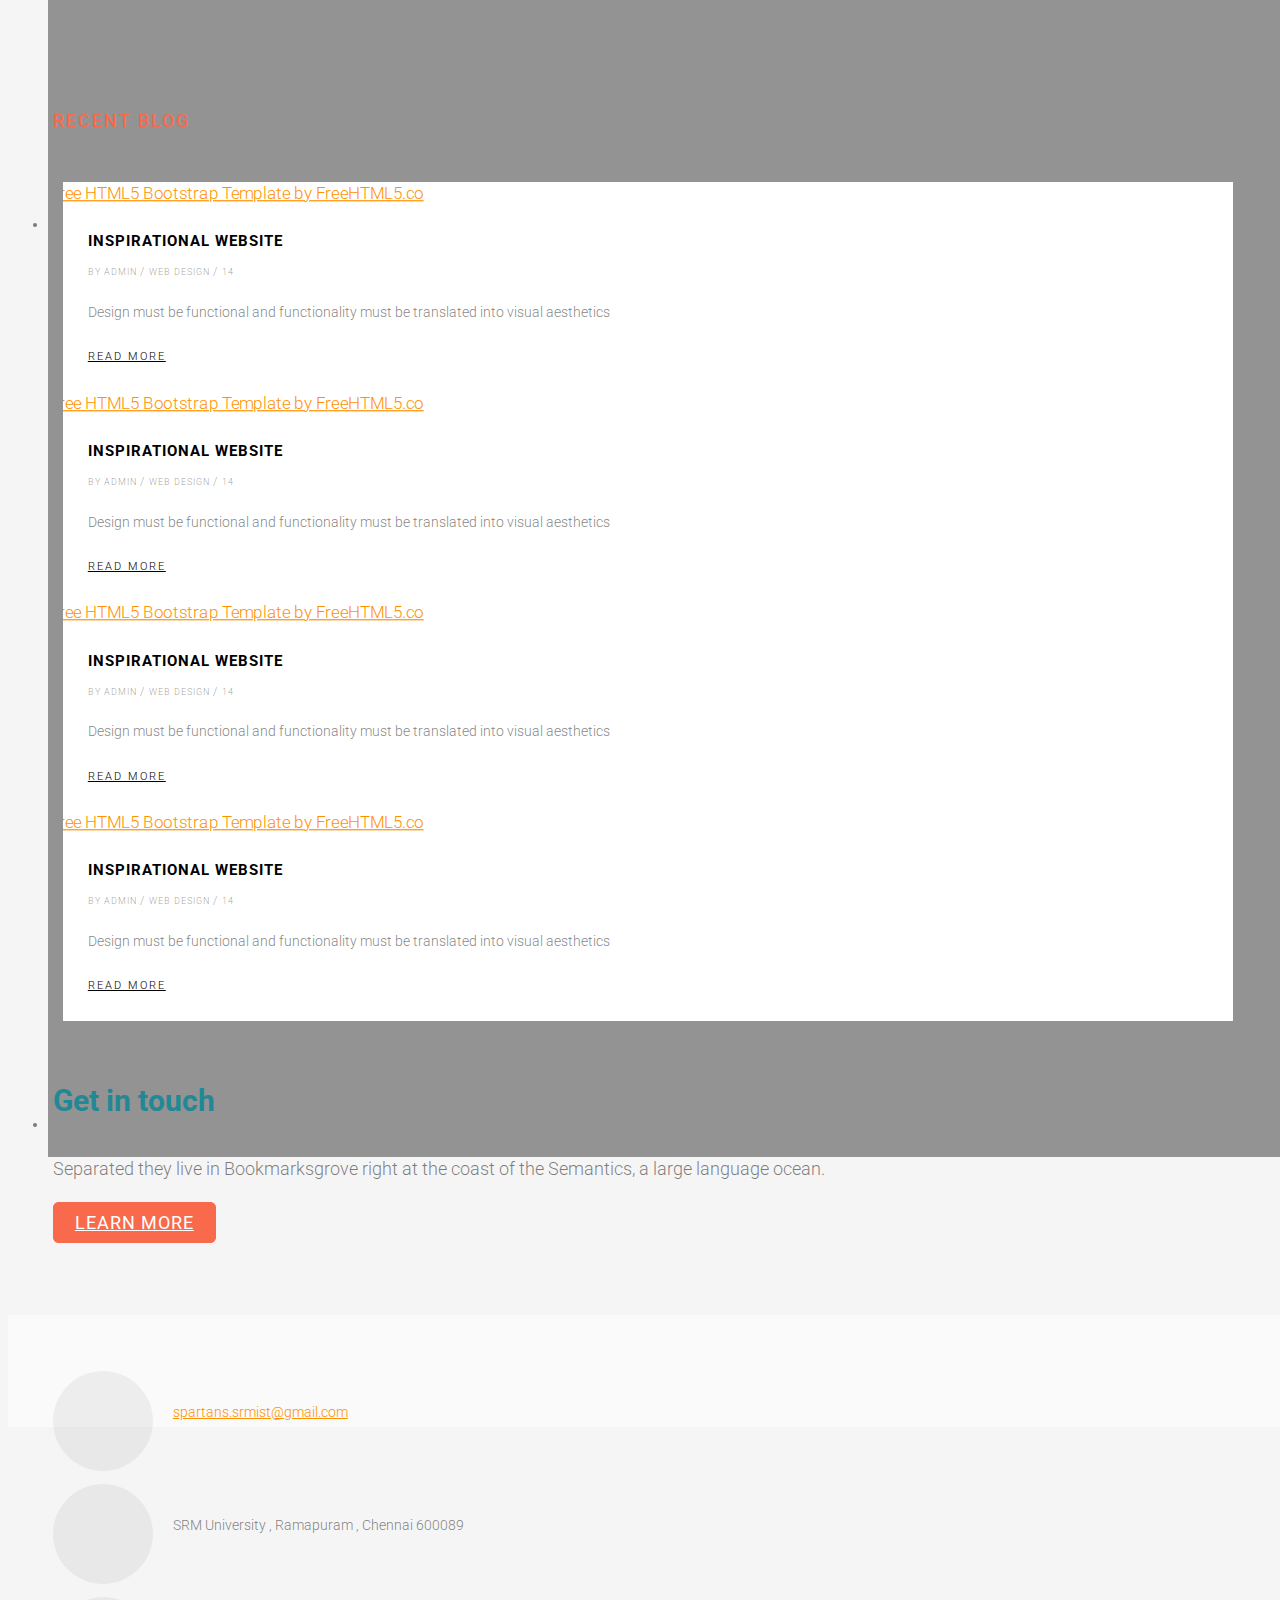
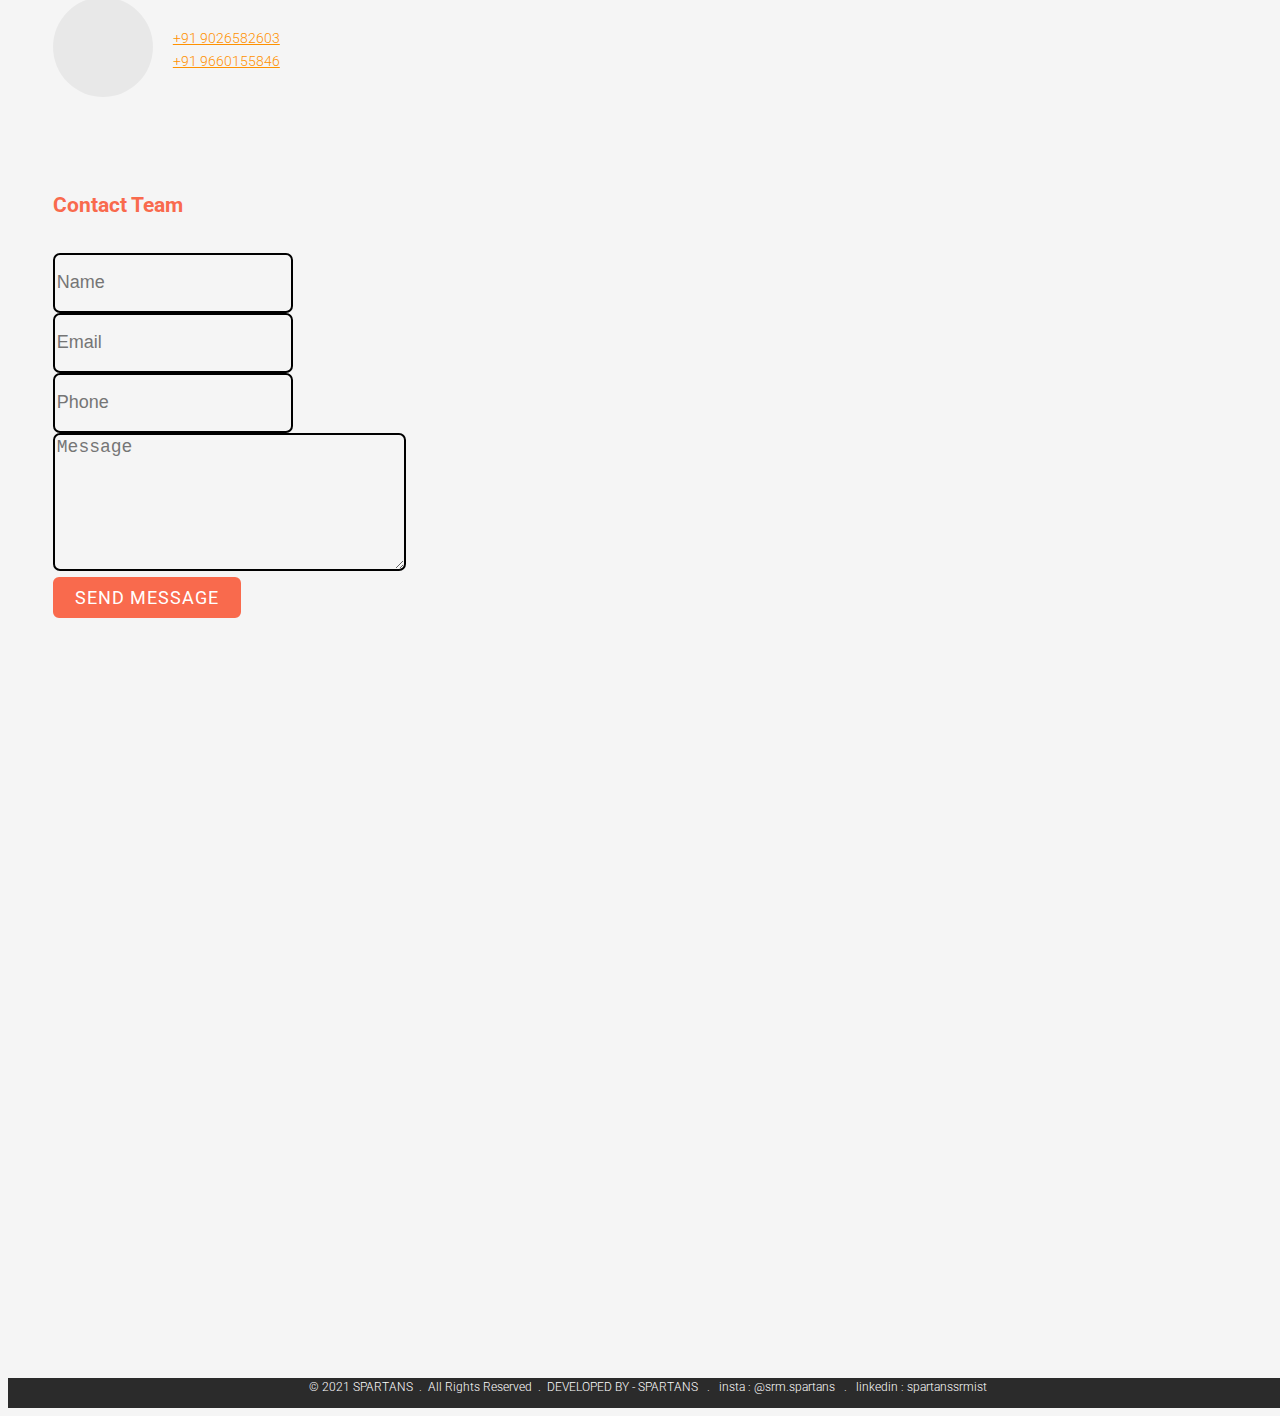
==== commit da598b73: "Merge pull request #2 from nikhilsharma1574/main" ====
--- a/index.html
+++ b/index.html
@@ -131,17 +131,17 @@
 			<h1 id="fh5co-logo"><a href="index.html">SPARTANS</a></h1>
 			<nav id="fh5co-main-menu" role="navigation">
 				<ul>
-
+					
 					<li class="fh5co-active"><a href="index.html">Home</a></li>
 					<li><a href="blog.html">Blog</a></li>
 					<li><a href="team.html">Team</a></li>
 					<li><a href="portfolio.html">Join Us</a></li>
 					<li><a href="contact.html">Contact</a></li>
-					<li><button type="button" class="btn btn-light" onclick="togglePopup(this)"
-							class="back-to-top1 d-flex align-items-center justify-content-center" data-toggle="modal"
-							data-target="#myModal">
-							Login
-						</button></li>
+					<li><button type="button" class="btn btn-light" onclick="togglePopup()"
+						class="back-to-top1 d-flex align-items-center justify-content-center" data-toggle="modal"
+						data-target="#myModal">
+						Login
+					</button></li>
 				</ul>
 			</nav>
 
@@ -156,18 +156,17 @@
 			</div>
 
 		</aside>
-
+		
 
 		<div id="fh5co-main">
 			<aside id="fh5co-hero" class="js-fullheight">
-
-
+				
+					
 				<div class="flexslider js-fullheight">
 					<div id="toggle-btn" onclick="toggleSidebar(this)">
 						<span></span>
 						<span></span>
-						<span></span>
-					</div>
+						<span></span></div>		
 					<ul class="slides">
 						<li style="background-image: url(images/back7.png); ">
 							<div class="overlay"></div>
@@ -200,7 +199,7 @@
 														class="icon-monitor"></i> About-Us</a> <a
 													class="btn btn-primary btn-learn">Join-Us<i
 														class="icon-arrow-right3"></i></a></p>
-
+											
 										</div>
 									</div>
 								</div>
@@ -224,7 +223,7 @@
 								</div>
 							</div>
 						</li>
-
+						
 					</ul>
 				</div>
 			</aside>
@@ -365,7 +364,122 @@
 			</div>
 		</div>
 	</div>
-
+   
+    <div id="fh5co-page">
+		<a href="#" class="js-fh5co-nav-toggle fh5co-nav-toggle"><i></i></a>
+		<aside id="fh5co-aside" role="complementary" class="border js-fullheight">
+
+			<h1 id="fh5co-logo"><a href="index.html">SPARTANS</a></h1>
+			<nav id="fh5co-main-menu" role="navigation">
+				<ul>
+					<li><a href="index.html">Home</a></li>
+					<li><a href="blog.html">Blog</a></li>
+					<li><a href="portfolio.html">Portfolio</a></li>
+					<li><a href="about.html">About</a></li>
+					<li class="fh5co-active"><a href="contact.html">Contact</a></li>
+				</ul>
+			</nav>
+
+			<div class="fh5co-footer">
+				<p><small>&copy; 2016 Blend Free HTML5. All Rights Reserved.</span> <span>Designed by <a href="http://freehtml5.co/" target="_blank">FreeHTML5.co</a> </span> <span>Demo Images: <a href="https://unsplash.com/" target="_blank">Unsplash</a></span></small></p>
+				<ul>
+					<li><a href="#"><i class="icon-facebook2"></i></a></li>
+					<li><a href="#"><i class="icon-twitter2"></i></a></li>
+					<li><a href="#"><i class="icon-instagram"></i></a></li>
+					<li><a href="#"><i class="icon-linkedin2"></i></a></li>
+				</ul>
+			</div>
+
+		</aside>
+
+		<div id="fh5co-main">
+			<div class="fh5co-more-contact">
+				<div class="fh5co-narrow-content">
+					<div class="row">
+						<div class="col-md-4">
+							<div class="fh5co-feature fh5co-feature-sm animate-box" data-animate-effect="fadeInLeft">
+								<div class="fh5co-icon">
+									<i class="icon-globe"></i>
+								</div>
+								<div class="fh5co-text">
+									<p><a href="#">spartans.srmist@gmail.com</a></p>
+								</div>
+							</div>
+						</div>
+						<div class="col-md-4">
+							<div class="fh5co-feature fh5co-feature-sm animate-box" data-animate-effect="fadeInLeft">
+								<div class="fh5co-icon">
+									<i class="icon-map"></i>
+								</div>
+								<div class="fh5co-text">
+									<p>SRM University , Ramapuram , Chennai 600089</p>
+								</div>
+							</div>
+						</div>
+						<div class="col-md-4">
+							<div class="fh5co-feature fh5co-feature-sm animate-box" data-animate-effect="fadeInLeft">
+								<div class="fh5co-icon">
+									<i class="icon-phone"></i>
+								</div>
+								<div class="fh5co-text">
+									<p><a href="tel://">+91 9026582603 <br>+91 9660155846</a></p>
+								</div>
+							</div>
+						</div>
+					</div>
+				</div>
+			</div>
+			<div class="fh5co-narrow-content animate-box" data-animate-effect="fadeInLeft">
+				
+				<div class="row">
+					<div class="col-md-4">
+						<h2>Contact Team</h2>
+					</div>
+				</div>
+				<form action="">
+					<div class="row">
+						<div class="col-md-12">
+							<div class="row">
+								<div class="col-md-6">
+									<div class="form-group">
+										<input type="text" class="form-control" placeholder="Name">
+									</div>
+									<div class="form-group">
+										<input type="text" class="form-control" placeholder="Email">
+									</div>
+									<div class="form-group">
+										<input type="text" class="form-control" placeholder="Phone">
+									</div>
+								</div>
+								<div class="col-md-6">
+									<div class="form-group">
+										<textarea name="" id="message" cols="30" rows="7" class="form-control" placeholder="Message"></textarea>
+									</div>
+									<div class="form-group">
+										<input type="submit" class="btn btn-primary btn-md" value="Send Message">
+									</div>
+								</div>
+								
+							</div>
+						</div>
+						
+					</div>
+				</form>
+			</div>
+			<div id="map">	
+				<iframe src="https://www.google.com/maps/embed?pb=!1m18!1m12!1m3!1d3887.053887182389!2d80.17958558303292!3d13.032240438319347!2m3!1f0!2f0!3f0!3m2!1i1024!2i768!4f13.1!3m3!1m2!1s0x3a5266d11f9ca625%3A0xf77d1733be7b5b74!2sSRM%20Institute%20Of%20Science%20And%20Technology!5e0!3m2!1sen!2sin!4v1624258348217!5m2!1sen!2sin" width="100%" height="1000" style="border:0;" allowfullscreen="" loading="lazy"></iframe>
+            </div>	
+			</div>
+		</div>
+		<div class="footer">
+			<div class="footer-body">
+                    <div class="footer-text">
+						   © 2021 SPARTANS &nbsp;.&nbsp; All Rights Reserved &nbsp;. &nbsp;DEVELOPED BY - SPARTANS &nbsp; . &nbsp; insta : @srm.spartans &nbsp; . &nbsp; linkedin : spartanssrmist
+					</div>
+			    </div>	
+		</div>
+	</div>
+	 
 	<!-- jQuery -->
 	<script src="js/jquery.min.js"></script>
 	<!-- jQuery Easing -->
--- a/css/style.css
+++ b/css/style.css
@@ -11,39 +11,112 @@
 *	Edit this section
 *
 * ======================================================= */
+
+.footer-body{
+  background-color: rgb(43, 43, 43);
+  width: 100%;
+  height: 30PX;
+} 
+.footer-text{
+  color: rgb(255, 255, 255);
+  text-align: center;
+  font-size: 12px;
+}
+
 body {
+  left:10px;
   font-family: "Roboto", Arial, sans-serif;
   font-weight: 300;
   font-size: 14px;
   line-height: 1.6;
   color: rgba(0, 0, 0, 0.5);
   background: whitesmoke;
+  width: 100%;
 }
 @media screen and (max-width: 992px) {
   body {
     font-size: 16px;
   }
-}
-
-a {
-  color: #228896;
+
+.footer-text{
+  color: rgb(255, 255, 255);
+  text-align: center;
+  font-size: 10px;
+}
+}
+
+
+
+#toggle-btn{
+  left: 15px;
+  width:100%;
+  height:30px;
+  margin-top: 0%;
+  background-color: #000;
+}
+
+
+#toggle-btn span{
+  position: relative;
+  top:0px;
+  left:20px;
+  display:block;
+  background:#ff9100;
+  width:30px;
+  height:5px;
+  margin:5px 10px;
+  z-index: 1002;
+  cursor:pointer;
+  transition: transform 300ms ease 200ms;
+}
+#toggle-btn.active{
+  top:10px;
+  left:400px;
+  transform:rotate(360deg);
+}
+
+
+#toggle-btn.active span:nth-child(1){
+  top:10px;
+  left:300px;
+  transform: rotate(45deg);
+}
+
+#toggle-btn.active span:nth-child(2){
+  opacity: 0;
+  left:300px;
+}
+
+#toggle-btn.active span:nth-child(3){
+  top:-10px;
+  transform: rotate(-45deg);
+  left:300px;
+}
+
+
+#fh5co-aside.active{
+    transform: perspective(1200px) rotateY(0deg);
+    
+  }
+
+a button {
+  color: white;
   -webkit-transition: 0.5s;
   -o-transition: 0.5s;
   transition: 0.5s;
 }
 a:hover, a:active, a:focus {
-  color: tomato;
+  color: rgb(73, 73, 73);
   outline: none;
   text-decoration: none !important;
 }
-
 p {
   margin-bottom: 1.5em;
 }
 
 h1, h2, h3, h4, h5, h6 {
-  color: #000;
-  font-family: "Roboto", Arial, sans-serif;
+  color: #F96A4D;
+  font-family: 'Franklin Gothic Medium', 'Arial Narrow', Arial, sans-serif
   font-weight: 400;
   margin: 0 0 30px 0;
 }
@@ -65,6 +138,11 @@
   figure figcaption {
     width: 100%;
   }
+.footer-text{
+  color: rgb(255, 255, 255);
+  text-align: center;
+  font-size: 0.1pc;
+}
 }
 
 ::-webkit-selection {
@@ -83,6 +161,7 @@
 }
 
 #fh5co-page {
+  
   width: 100%;
   overflow: hidden;
   position: relative;
@@ -92,15 +171,16 @@
   padding-top: 60px;
   padding-bottom: 40px;
   width: 20%;
-  position: fixed;
   bottom: 0;
+  background-color: white;
   top: 0;
   left: 0;
+  position: absolute;
+  transform-origin: left;
+  transform:perspective(1200px) rotateY(90deg);
+  transition: all 400ms ease;
   /* overflow-y: scroll; */
   z-index: 1001;
-  -webkit-transition: 0.5s;
-  -o-transition: 0.5s;
-  transition: 0.5s;
 }
 @media screen and (max-width: 1200px) {
   #fh5co-aside {
@@ -118,7 +198,16 @@
   }
 }
 #fh5co-aside{
-  background-color: #000000;
+  background-color: #1f2024;
+  top:5px;
+}
+
+.fh5co-narrow-content{
+  margin-left: 2%;
+}
+
+.fh5co-heading{
+  padding-top:5%;
 }
 #fh5co-aside #fh5co-logo {
   text-align: center;
@@ -180,7 +269,7 @@
   bottom: 7px;
   left: 10px;
   right: 10px;
-  background-color: #e95f0f;
+  background-color: white;
   visibility: hidden;
   -webkit-transform: scaleX(0);
   -moz-transform: scaleX(0);
@@ -195,11 +284,11 @@
 }
 #fh5co-aside #fh5co-main-menu ul li a:hover {
   text-decoration: none;
-  color: tomato;
+  color: #DCF9F1;
 }
 #fh5co-aside #fh5co-main-menu ul li a:hover:after {
   visibility: visible;
-  background-color:tomato;
+  background-color:white;
   -webkit-transform: scaleX(1);
   -moz-transform: scaleX(1);
   -ms-transform: scaleX(1);
@@ -234,6 +323,10 @@
     bottom: 0;
   }
 }
+
+a{
+  color:#ff9100;
+}
 #fh5co-aside .fh5co-footer span {
   display: block;
 }
@@ -249,25 +342,25 @@
   list-style: none;
 }
 #fh5co-aside .fh5co-footer ul li a {
-  color: #DCF9F1;
+  color: #ff9100;
   padding: 4px;
 }
 #fh5co-aside .fh5co-footer ul li a:hover, #fh5co-aside .fh5co-footer ul li a:active, #fh5co-aside .fh5co-footer ul li a:focus {
   text-decoration: none;
   outline: none;
-  color: tomato;
+  color: white;
 }
 
 #fh5co-main {
-  width: 80%;
-  float: right;
+  width: 100%;
+  margin: 0% ;
   -webkit-transition: 0.5s;
   -o-transition: 0.5s;
   transition: 0.5s;
 }
 @media screen and (max-width: 1200px) {
   #fh5co-main {
-    width: 70%;
+    width: 100%;
   }
 }
 @media screen and (max-width: 768px) {
@@ -829,7 +922,7 @@
   margin-top: 30px;
 }
 .fh5co-feature.fh5co-feature-sm .fh5co-icon i {
-  color: #228896;
+  color: #F96A4D;
   font-size: 40px;
 }
 @media screen and (max-width: 1200px) {
@@ -889,13 +982,14 @@
 }
 
 .btn-primary {
-  background: #228896;
-  color: #fff;
-  border: 2px solid #228896;
+  background: #F96A4D;
+  color: #fff;
+  border: 2px solid #F96A4D;
+  border-radius: 6px;
 }
 .btn-primary:hover, .btn-primary:focus, .btn-primary:active {
-  background: #279bab !important;
-  border-color: #279bab !important;
+  background: #9b3622 !important;
+  border-color: #9b3622 !important;
 }
 .btn-primary.btn-outline {
   background: transparent;
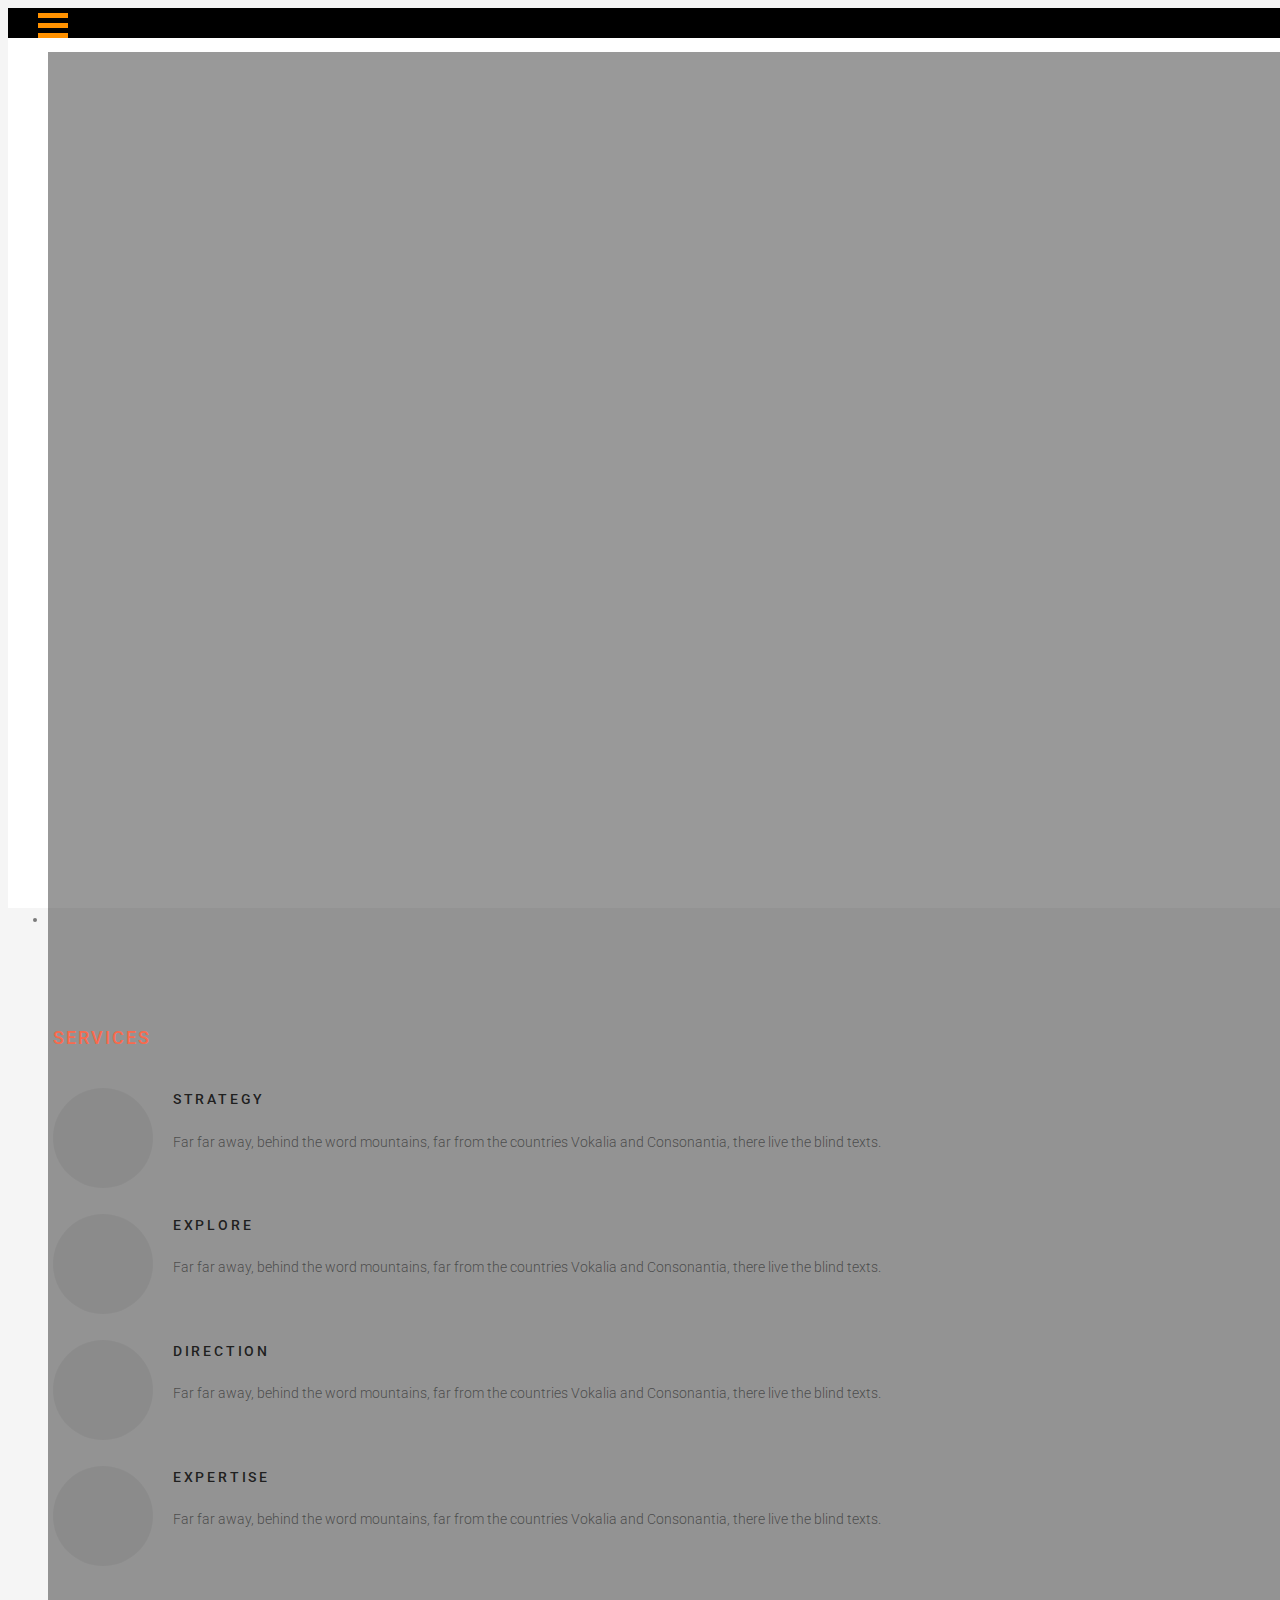
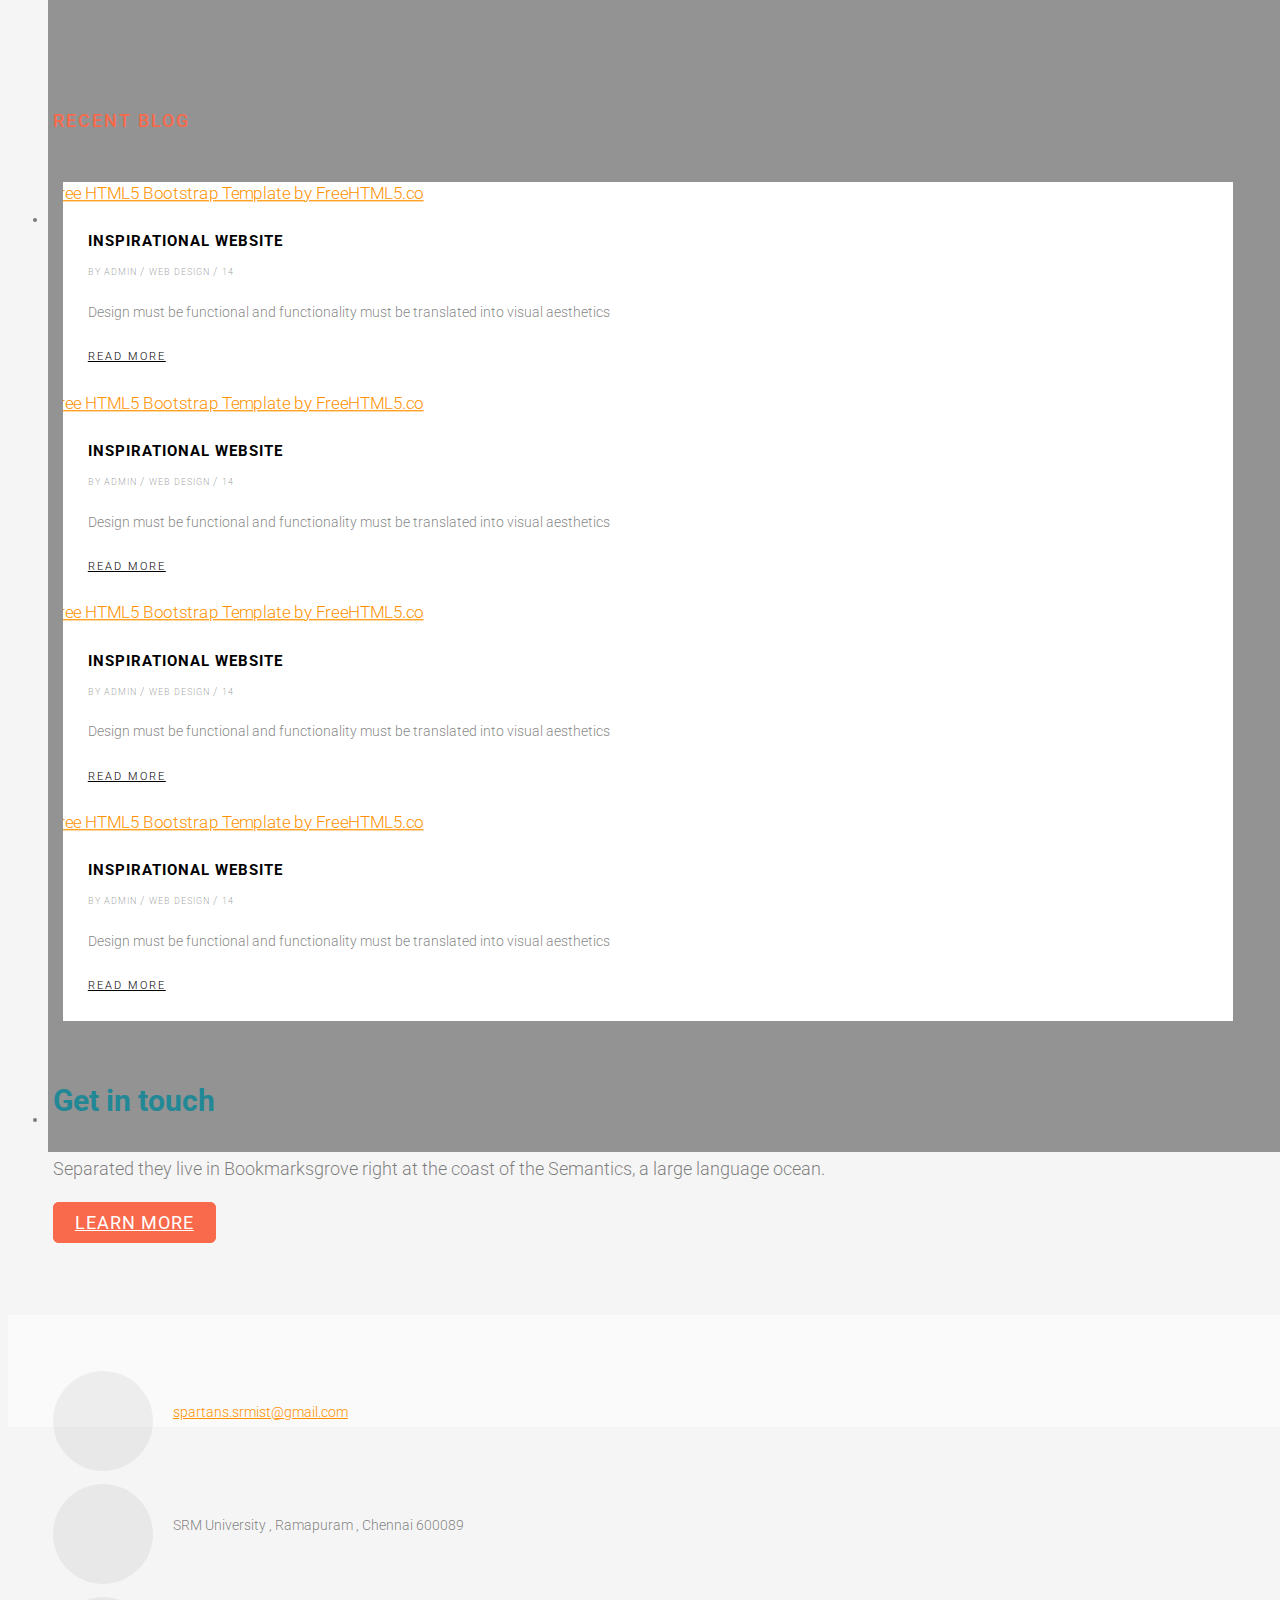
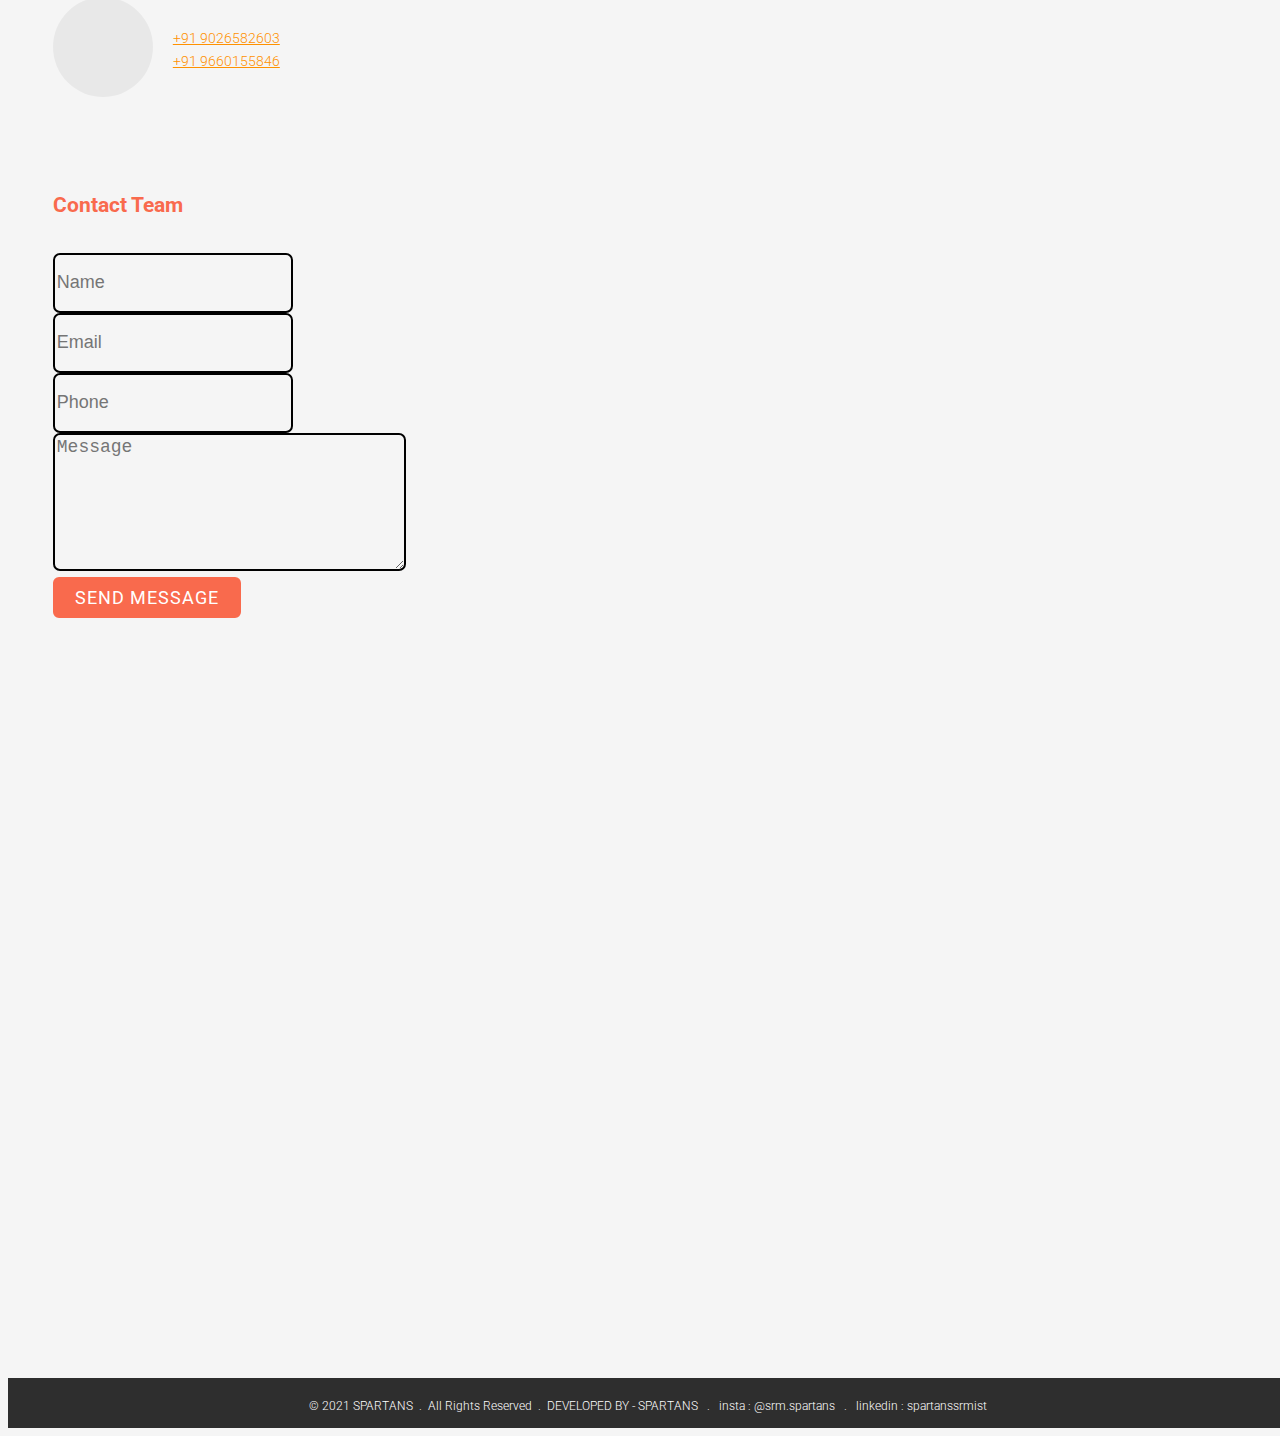
==== commit 0d5ab59d: "Merge 349ceba334d5da164d87e10be8f6b98df0d8286a into 43be2d5cc4e53b7d7c3f11d760663e621d60520f" ====
--- a/index.html
+++ b/index.html
@@ -474,6 +474,7 @@
 		<div class="footer">
 			<div class="footer-body">
                     <div class="footer-text">
+						<br>
 						   © 2021 SPARTANS &nbsp;.&nbsp; All Rights Reserved &nbsp;. &nbsp;DEVELOPED BY - SPARTANS &nbsp; . &nbsp; insta : @srm.spartans &nbsp; . &nbsp; linkedin : spartanssrmist
 					</div>
 			    </div>	
--- a/css/style.css
+++ b/css/style.css
@@ -13,9 +13,9 @@
 * ======================================================= */
 
 .footer-body{
-  background-color: rgb(43, 43, 43);
-  width: 100%;
-  height: 30PX;
+  background-color: rgb(46, 46, 46);
+  width: 100%;
+  height: 50PX;
 } 
 .footer-text{
   color: rgb(255, 255, 255);
@@ -53,6 +53,7 @@
   height:30px;
   margin-top: 0%;
   background-color: #000;
+  overflow: hidden;
 }
 
 
@@ -96,7 +97,7 @@
 
 #fh5co-aside.active{
     transform: perspective(1200px) rotateY(0deg);
-    
+    overflow:hidden;
   }
 
 a button {
@@ -176,6 +177,7 @@
   top: 0;
   left: 0;
   position: absolute;
+  
   transform-origin: left;
   transform:perspective(1200px) rotateY(90deg);
   transition: all 400ms ease;
@@ -1218,12 +1220,7 @@
   -o-transition: 0.5s;
   transition: 0.5s;
 }
-@media screen and (max-width: 768px) {
-  .fh5co-nav-toggle {
-    opacity: 1;
-    visibility: visible;
-  }
-}
+
 
 @media screen and (max-width: 480px) {
   .col-xxs-12 {
